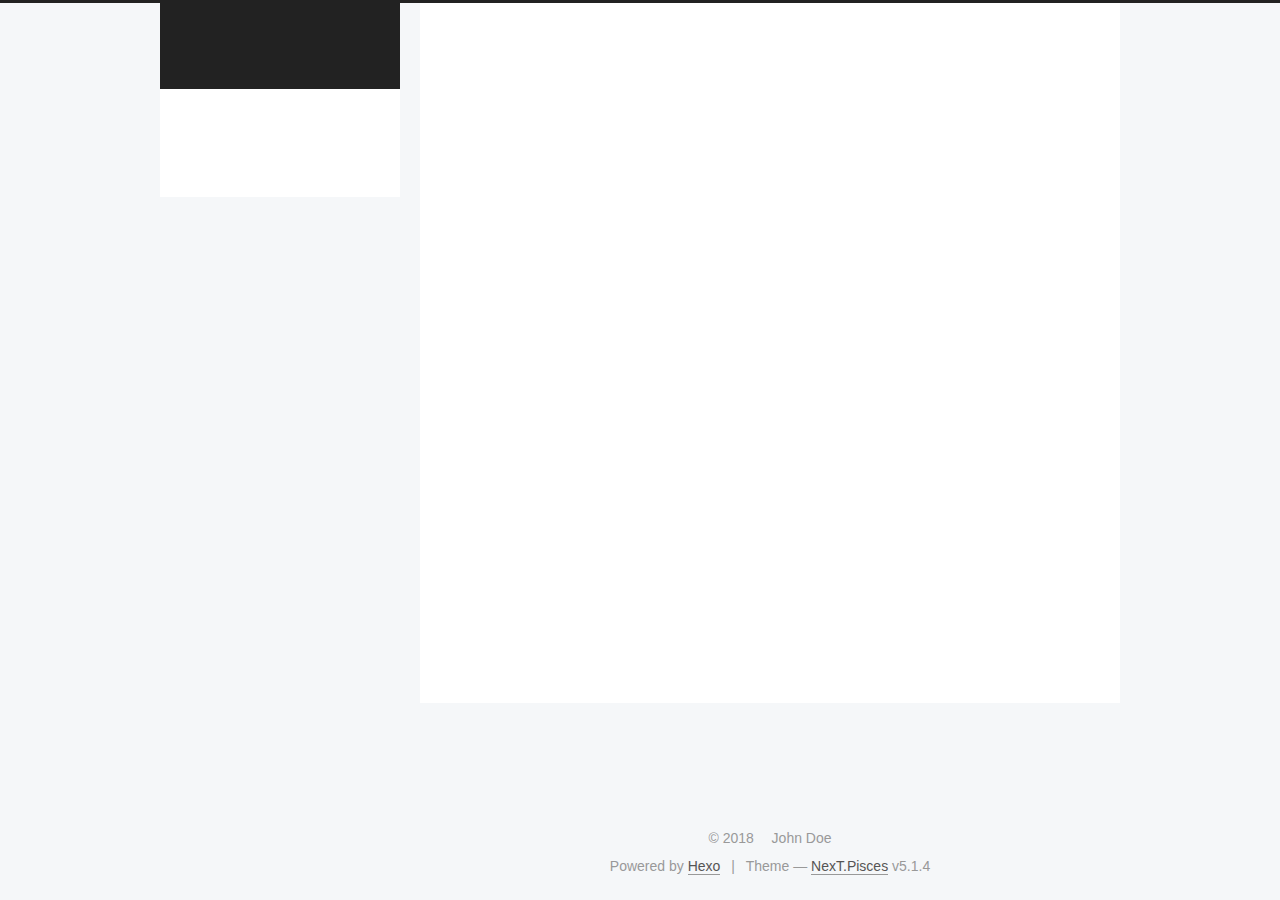
==== archives/index.html @ d27e5eaa "Site updated: 2018-10-19 03:42:56" ====
<!DOCTYPE html>



  


<html class="theme-next pisces use-motion" lang="">
<head>
  <meta charset="UTF-8"/>
<meta http-equiv="X-UA-Compatible" content="IE=edge" />
<meta name="viewport" content="width=device-width, initial-scale=1, maximum-scale=1"/>
<meta name="theme-color" content="#222">









<meta http-equiv="Cache-Control" content="no-transform" />
<meta http-equiv="Cache-Control" content="no-siteapp" />
















  
  
  <link href="/lib/fancybox/source/jquery.fancybox.css?v=2.1.5" rel="stylesheet" type="text/css" />







<link href="/lib/font-awesome/css/font-awesome.min.css?v=4.6.2" rel="stylesheet" type="text/css" />

<link href="/css/main.css?v=5.1.4" rel="stylesheet" type="text/css" />


  <link rel="apple-touch-icon" sizes="180x180" href="/images/apple-touch-icon-next.png?v=5.1.4">


  <link rel="icon" type="image/png" sizes="32x32" href="/images/favicon-32x32-next.png?v=5.1.4">


  <link rel="icon" type="image/png" sizes="16x16" href="/images/favicon-16x16-next.png?v=5.1.4">


  <link rel="mask-icon" href="/images/logo.svg?v=5.1.4" color="#222">





  <meta name="keywords" content="Hexo, NexT" />










<meta property="og:type" content="website">
<meta property="og:title" content="Hexo">
<meta property="og:url" content="http://yoursite.com/archives/index.html">
<meta property="og:site_name" content="Hexo">
<meta property="og:locale" content="default">
<meta name="twitter:card" content="summary">
<meta name="twitter:title" content="Hexo">



<script type="text/javascript" id="hexo.configurations">
  var NexT = window.NexT || {};
  var CONFIG = {
    root: '/',
    scheme: 'Pisces',
    version: '5.1.4',
    sidebar: {"position":"left","display":"post","offset":12,"b2t":false,"scrollpercent":false,"onmobile":false},
    fancybox: true,
    tabs: true,
    motion: {"enable":true,"async":false,"transition":{"post_block":"fadeIn","post_header":"slideDownIn","post_body":"slideDownIn","coll_header":"slideLeftIn","sidebar":"slideUpIn"}},
    duoshuo: {
      userId: '0',
      author: 'Author'
    },
    algolia: {
      applicationID: '',
      apiKey: '',
      indexName: '',
      hits: {"per_page":10},
      labels: {"input_placeholder":"Search for Posts","hits_empty":"We didn't find any results for the search: ${query}","hits_stats":"${hits} results found in ${time} ms"}
    }
  };
</script>



  <link rel="canonical" href="http://yoursite.com/archives/"/>





  <title>Archive | Hexo</title>
  








</head>

<body itemscope itemtype="http://schema.org/WebPage" lang="default">

  
  
    
  

  <div class="container sidebar-position-left page-archive">
    <div class="headband"></div>

    <header id="header" class="header" itemscope itemtype="http://schema.org/WPHeader">
      <div class="header-inner"><div class="site-brand-wrapper">
  <div class="site-meta ">
    

    <div class="custom-logo-site-title">
      <a href="/"  class="brand" rel="start">
        <span class="logo-line-before"><i></i></span>
        <span class="site-title">Hexo</span>
        <span class="logo-line-after"><i></i></span>
      </a>
    </div>
      
        <p class="site-subtitle"></p>
      
  </div>

  <div class="site-nav-toggle">
    <button>
      <span class="btn-bar"></span>
      <span class="btn-bar"></span>
      <span class="btn-bar"></span>
    </button>
  </div>
</div>

<nav class="site-nav">
  

  
    <ul id="menu" class="menu">
      
        
        <li class="menu-item menu-item-home">
          <a href="/" rel="section">
            
              <i class="menu-item-icon fa fa-fw fa-home"></i> <br />
            
            Home
          </a>
        </li>
      
        
        <li class="menu-item menu-item-archives">
          <a href="/archives/" rel="section">
            
              <i class="menu-item-icon fa fa-fw fa-archive"></i> <br />
            
            Archives
          </a>
        </li>
      

      
    </ul>
  

  
</nav>



 </div>
    </header>

    <main id="main" class="main">
      <div class="main-inner">
        <div class="content-wrap">
          <div id="content" class="content">
            

  
  
  
  <div class="post-block archive">
    <div id="posts" class="posts-collapse">
      <span class="archive-move-on"></span>

      <span class="archive-page-counter">
        
        
        
          
        
        Um..! 1 post. Keep on posting.
      </span>

      

        
        
        

        
          
          <div class="collection-title">
            <h1 class="archive-year" id="archive-year-2018">2018</h1>
          </div>
        
        

        

  <article class="post post-type-normal" itemscope itemtype="http://schema.org/Article">
    <header class="post-header">

      <h2 class="post-title">
        
            <a class="post-title-link" href="/2018/10/18/hello-world/" itemprop="url">
              
                <span itemprop="name">Hello World</span>
              
            </a>
        
      </h2>

      <div class="post-meta">
        <time class="post-time" itemprop="dateCreated"
              datetime="2018-10-18T02:31:25+00:00"
              content="2018-10-18" >
          10-18
        </time>
      </div>

    </header>
  </article>



      

    </div>
  </div>
  
  
  

  



          </div>
          


          

        </div>
        
          
  
  <div class="sidebar-toggle">
    <div class="sidebar-toggle-line-wrap">
      <span class="sidebar-toggle-line sidebar-toggle-line-first"></span>
      <span class="sidebar-toggle-line sidebar-toggle-line-middle"></span>
      <span class="sidebar-toggle-line sidebar-toggle-line-last"></span>
    </div>
  </div>

  <aside id="sidebar" class="sidebar">
    
    <div class="sidebar-inner">

      

      

      <section class="site-overview-wrap sidebar-panel sidebar-panel-active">
        <div class="site-overview">
          <div class="site-author motion-element" itemprop="author" itemscope itemtype="http://schema.org/Person">
            
              <p class="site-author-name" itemprop="name">John Doe</p>
              <p class="site-description motion-element" itemprop="description"></p>
          </div>

          <nav class="site-state motion-element">

            
              <div class="site-state-item site-state-posts">
              
                <a href="/archives/">
              
                  <span class="site-state-item-count">1</span>
                  <span class="site-state-item-name">posts</span>
                </a>
              </div>
            

            

            

          </nav>

          

          

          
          

          
          

          

        </div>
      </section>

      

      

    </div>
  </aside>


        
      </div>
    </main>

    <footer id="footer" class="footer">
      <div class="footer-inner">
        <div class="copyright">&copy; <span itemprop="copyrightYear">2018</span>
  <span class="with-love">
    <i class="fa fa-user"></i>
  </span>
  <span class="author" itemprop="copyrightHolder">John Doe</span>

  
</div>


  <div class="powered-by">Powered by <a class="theme-link" target="_blank" href="https://hexo.io">Hexo</a></div>



  <span class="post-meta-divider">|</span>



  <div class="theme-info">Theme &mdash; <a class="theme-link" target="_blank" href="https://github.com/iissnan/hexo-theme-next">NexT.Pisces</a> v5.1.4</div>




        







        
      </div>
    </footer>

    
      <div class="back-to-top">
        <i class="fa fa-arrow-up"></i>
        
      </div>
    

    

  </div>

  

<script type="text/javascript">
  if (Object.prototype.toString.call(window.Promise) !== '[object Function]') {
    window.Promise = null;
  }
</script>









  












  
  
    <script type="text/javascript" src="/lib/jquery/index.js?v=2.1.3"></script>
  

  
  
    <script type="text/javascript" src="/lib/fastclick/lib/fastclick.min.js?v=1.0.6"></script>
  

  
  
    <script type="text/javascript" src="/lib/jquery_lazyload/jquery.lazyload.js?v=1.9.7"></script>
  

  
  
    <script type="text/javascript" src="/lib/velocity/velocity.min.js?v=1.2.1"></script>
  

  
  
    <script type="text/javascript" src="/lib/velocity/velocity.ui.min.js?v=1.2.1"></script>
  

  
  
    <script type="text/javascript" src="/lib/fancybox/source/jquery.fancybox.pack.js?v=2.1.5"></script>
  


  


  <script type="text/javascript" src="/js/src/utils.js?v=5.1.4"></script>

  <script type="text/javascript" src="/js/src/motion.js?v=5.1.4"></script>



  
  


  <script type="text/javascript" src="/js/src/affix.js?v=5.1.4"></script>

  <script type="text/javascript" src="/js/src/schemes/pisces.js?v=5.1.4"></script>



  

  


  <script type="text/javascript" src="/js/src/bootstrap.js?v=5.1.4"></script>



  


  




	





  





  












  





  

  

  

  
  

  

  

  

</body>
</html>
---- css/main.css ----
/* normalize.css v3.0.2 | MIT License | git.io/normalize */
html {
  font-family: sans-serif; /* 1 */
  -ms-text-size-adjust: 100%; /* 2 */
  -webkit-text-size-adjust: 100%; /* 2 */
}
body {
  margin: 0;
}
article,
aside,
details,
figcaption,
figure,
footer,
header,
hgroup,
main,
menu,
nav,
section,
summary {
  display: block;
}
audio,
canvas,
progress,
video {
  display: inline-block; /* 1 */
  vertical-align: baseline; /* 2 */
}
audio:not([controls]) {
  display: none;
  height: 0;
}
[hidden],
template {
  display: none;
}
a {
  background-color: transparent;
}
a:active,
a:hover {
  outline: 0;
}
abbr[title] {
  border-bottom: 1px dotted;
}
b,
strong {
  font-weight: bold;
}
dfn {
  font-style: italic;
}
h1 {
  font-size: 2em;
  margin: 0.67em 0;
}
mark {
  background: #ff0;
  color: #000;
}
small {
  font-size: 80%;
}
sub,
sup {
  font-size: 75%;
  line-height: 0;
  position: relative;
  vertical-align: baseline;
}
sup {
  top: -0.5em;
}
sub {
  bottom: -0.25em;
}
img {
  border: 0;
}
svg:not(:root) {
  overflow: hidden;
}
figure {
  margin: 1em 40px;
}
hr {
  -moz-box-sizing: content-box;
  box-sizing: content-box;
  height: 0;
}
pre {
  overflow: auto;
}
code,
kbd,
pre,
samp {
  font-family: monospace, monospace;
  font-size: 1em;
}
button,
input,
optgroup,
select,
textarea {
  color: inherit; /* 1 */
  font: inherit; /* 2 */
  margin: 0; /* 3 */
}
button {
  overflow: visible;
}
button,
select {
  text-transform: none;
}
button,
html input[type="button"],
input[type="reset"],
input[type="submit"] {
  -webkit-appearance: button; /* 2 */
  cursor: pointer; /* 3 */
}
button[disabled],
html input[disabled] {
  cursor: default;
}
button::-moz-focus-inner,
input::-moz-focus-inner {
  border: 0;
  padding: 0;
}
input {
  line-height: normal;
}
input[type="checkbox"],
input[type="radio"] {
  box-sizing: border-box; /* 1 */
  padding: 0; /* 2 */
}
input[type="number"]::-webkit-inner-spin-button,
input[type="number"]::-webkit-outer-spin-button {
  height: auto;
}
input[type="search"] {
  -webkit-appearance: textfield; /* 1 */
  -moz-box-sizing: content-box;
  -webkit-box-sizing: content-box; /* 2 */
  box-sizing: content-box;
}
input[type="search"]::-webkit-search-cancel-button,
input[type="search"]::-webkit-search-decoration {
  -webkit-appearance: none;
}
fieldset {
  border: 1px solid #c0c0c0;
  margin: 0 2px;
  padding: 0.35em 0.625em 0.75em;
}
legend {
  border: 0; /* 1 */
  padding: 0; /* 2 */
}
textarea {
  overflow: auto;
}
optgroup {
  font-weight: bold;
}
table {
  border-collapse: collapse;
  border-spacing: 0;
}
td,
th {
  padding: 0;
}
::selection {
  background: #262a30;
  color: #fff;
}
body {
  position: relative;
  font-family: 'Lato', "PingFang SC", "Microsoft YaHei", sans-serif;
  font-size: 14px;
  line-height: 2;
  color: #555;
  background: #f5f7f9;
}
@media (max-width: 767px) {
  body {
    padding-right: 0 !important;
  }
}
@media (min-width: 768px) and (max-width: 991px) {
  body {
    padding-right: 0 !important;
  }
}
@media (min-width: 1600px) {
  body {
    font-size: 16px;
  }
}
h1,
h2,
h3,
h4,
h5,
h6 {
  margin: 0;
  padding: 0;
  font-weight: bold;
  line-height: 1.5;
  font-family: 'Lato', "PingFang SC", "Microsoft YaHei", sans-serif;
}
h2,
h3,
h4,
h5,
h6 {
  margin: 20px 0 15px;
}
h1 {
  font-size: 22px;
}
@media (max-width: 767px) {
  h1 {
    font-size: 18px;
  }
}
h2 {
  font-size: 20px;
}
@media (max-width: 767px) {
  h2 {
    font-size: 16px;
  }
}
h3 {
  font-size: 18px;
}
@media (max-width: 767px) {
  h3 {
    font-size: 14px;
  }
}
h4 {
  font-size: 16px;
}
@media (max-width: 767px) {
  h4 {
    font-size: 12px;
  }
}
h5 {
  font-size: 14px;
}
@media (max-width: 767px) {
  h5 {
    font-size: 10px;
  }
}
h6 {
  font-size: 12px;
}
@media (max-width: 767px) {
  h6 {
    font-size: 8px;
  }
}
p {
  margin: 0 0 20px 0;
}
a {
  color: #555;
  text-decoration: none;
  outline: none;
  border-bottom: 1px solid #999;
  word-wrap: break-word;
}
a:hover {
  color: #222;
  border-bottom-color: #222;
}
blockquote {
  margin: 0;
  padding: 0;
}
img {
  display: block;
  margin: auto;
  max-width: 100%;
  height: auto;
}
hr {
  margin: 40px 0;
  height: 3px;
  border: none;
  background-color: #ddd;
  background-image: repeating-linear-gradient(-45deg, #fff, #fff 4px, transparent 4px, transparent 8px);
}
blockquote {
  padding: 0 15px;
  color: #666;
  border-left: 4px solid #ddd;
}
blockquote cite::before {
  content: "-";
  padding: 0 5px;
}
dt {
  font-weight: 700;
}
dd {
  margin: 0;
  padding: 0;
}
kbd {
  border: 1px solid #ccc;
  border-radius: 0.2em;
  box-shadow: 0.1em 0.1em 0.2em rgba(0,0,0,0.1);
  background-color: #f9f9f9;
  font-family: inherit;
  background-image: -webkit-linear-gradient(top, #eee, #fff, #eee);
  padding: 0.1em 0.3em;
  white-space: nowrap;
}
.text-left {
  text-align: left;
}
.text-center {
  text-align: center;
}
.text-right {
  text-align: right;
}
.text-justify {
  text-align: justify;
}
.text-nowrap {
  white-space: nowrap;
}
.text-lowercase {
  text-transform: lowercase;
}
.text-uppercase {
  text-transform: uppercase;
}
.text-capitalize {
  text-transform: capitalize;
}
.center-block {
  display: block;
  margin-left: auto;
  margin-right: auto;
}
.clearfix:before,
.clearfix:after {
  content: " ";
  display: table;
}
.clearfix:after {
  clear: both;
}
.pullquote {
  width: 45%;
}
.pullquote.left {
  float: left;
  margin-left: 5px;
  margin-right: 10px;
}
.pullquote.right {
  float: right;
  margin-left: 10px;
  margin-right: 5px;
}
.affix.affix.affix {
  position: fixed;
}
.translation {
  margin-top: -20px;
  font-size: 14px;
  color: #999;
}
.scrollbar-measure {
  width: 100px;
  height: 100px;
  overflow: scroll;
  position: absolute;
  top: -9999px;
}
.use-motion .motion-element {
  opacity: 0;
}
table {
  margin: 20px 0;
  width: 100%;
  border-collapse: collapse;
  border-spacing: 0;
  border: 1px solid #ddd;
  font-size: 14px;
  table-layout: fixed;
  word-wrap: break-all;
}
table>tbody>tr:nth-of-type(odd) {
  background-color: #f9f9f9;
}
table>tbody>tr:hover {
  background-color: #f5f5f5;
}
caption,
th,
td {
  padding: 8px;
  text-align: left;
  vertical-align: middle;
  font-weight: normal;
}
th,
td {
  border-bottom: 3px solid #ddd;
  border-right: 1px solid #eee;
}
th {
  padding-bottom: 10px;
  font-weight: 700;
}
td {
  border-bottom-width: 1px;
}
html,
body {
  height: 100%;
}
.container {
  position: relative;
  min-height: 100%;
}
.header-inner {
  margin: 0 auto;
  padding: 100px 0 70px;
  width: 700px;
}
@media (min-width: 1600px) {
  .container .header-inner {
    width: 900px;
  }
}
.main {
  padding-bottom: 150px;
}
.main-inner {
  margin: 0 auto;
  width: 700px;
}
@media (min-width: 1600px) {
  .container .main-inner {
    width: 900px;
  }
}
.footer {
  position: absolute;
  left: 0;
  bottom: 0;
  width: 100%;
  min-height: 50px;
}
.footer-inner {
  box-sizing: border-box;
  margin: 20px auto;
  width: 700px;
}
@media (min-width: 1600px) {
  .container .footer-inner {
    width: 900px;
  }
}
pre,
.highlight {
  overflow: auto;
  margin: 20px 0;
  padding: 0;
  font-size: 13px;
  color: #4d4d4c;
  background: #f7f7f7;
  line-height: 1.6;
}
pre,
code {
  font-family: consolas, Menlo, "PingFang SC", "Microsoft YaHei", monospace;
}
code {
  padding: 2px 4px;
  word-wrap: break-word;
  color: #555;
  background: #eee;
  border-radius: 3px;
  font-size: 13px;
}
pre {
  padding: 10px;
}
pre code {
  padding: 0;
  color: #4d4d4c;
  background: none;
  text-shadow: none;
}
.highlight {
  border-radius: 1px;
}
.highlight pre {
  border: none;
  margin: 0;
  padding: 10px 0;
}
.highlight table {
  margin: 0;
  width: auto;
  border: none;
}
.highlight td {
  border: none;
  padding: 0;
}
.highlight figcaption {
  font-size: 1em;
  color: #4d4d4c;
  line-height: 1em;
  margin-bottom: 1em;
}
.highlight figcaption:before,
.highlight figcaption:after {
  content: " ";
  display: table;
}
.highlight figcaption:after {
  clear: both;
}
.highlight figcaption a {
  float: right;
  color: #4d4d4c;
}
.highlight figcaption a:hover {
  border-bottom-color: #4d4d4c;
}
.highlight .gutter pre {
  padding-left: 10px;
  padding-right: 10px;
  color: #869194;
  text-align: right;
  background-color: #eff2f3;
}
.highlight .code pre {
  width: 100%;
  padding-left: 10px;
  padding-right: 10px;
  background-color: #f7f7f7;
}
.highlight .line {
  height: 20px;
}
.gutter {
  -webkit-user-select: none;
  -moz-user-select: none;
  -ms-user-select: none;
  user-select: none;
}
.gist table {
  width: auto;
}
.gist table td {
  border: none;
}
pre .deletion {
  background: #fdd;
}
pre .addition {
  background: #dfd;
}
pre .meta {
  color: #8959a8;
}
pre .comment {
  color: #8e908c;
}
pre .variable,
pre .attribute,
pre .tag,
pre .regexp,
pre .ruby .constant,
pre .xml .tag .title,
pre .xml .pi,
pre .xml .doctype,
pre .html .doctype,
pre .css .id,
pre .css .class,
pre .css .pseudo {
  color: #c82829;
}
pre .number,
pre .preprocessor,
pre .built_in,
pre .literal,
pre .params,
pre .constant,
pre .command {
  color: #f5871f;
}
pre .ruby .class .title,
pre .css .rules .attribute,
pre .string,
pre .value,
pre .inheritance,
pre .header,
pre .ruby .symbol,
pre .xml .cdata,
pre .special,
pre .number,
pre .formula {
  color: #718c00;
}
pre .title,
pre .css .hexcolor {
  color: #3e999f;
}
pre .function,
pre .python .decorator,
pre .python .title,
pre .ruby .function .title,
pre .ruby .title .keyword,
pre .perl .sub,
pre .javascript .title,
pre .coffeescript .title {
  color: #4271ae;
}
pre .keyword,
pre .javascript .function {
  color: #8959a8;
}
.full-image.full-image.full-image.full-image {
  border: none;
  max-width: 100%;
  width: auto;
  margin: 20px auto 25px;
}
@media (min-width: 992px) {
  .full-image.full-image.full-image.full-image {
    max-width: none;
    width: 118%;
    margin: 0 -9%;
  }
}
.blockquote-center,
.page-home .post-type-quote blockquote,
.page-post-detail .post-type-quote blockquote {
  position: relative;
  margin: 40px 0;
  padding: 0;
  border-left: none;
  text-align: center;
}
.blockquote-center::before,
.page-home .post-type-quote blockquote::before,
.page-post-detail .post-type-quote blockquote::before,
.blockquote-center::after,
.page-home .post-type-quote blockquote::after,
.page-post-detail .post-type-quote blockquote::after {
  position: absolute;
  content: ' ';
  display: block;
  width: 100%;
  height: 24px;
  opacity: 0.2;
  background-repeat: no-repeat;
  background-position: 0 -6px;
  background-size: 22px 22px;
}
.blockquote-center::before,
.page-home .post-type-quote blockquote::before,
.page-post-detail .post-type-quote blockquote::before {
  top: -20px;
  background-image: url("../images/quote-l.svg");
  border-top: 1px solid #ccc;
}
.blockquote-center::after,
.page-home .post-type-quote blockquote::after,
.page-post-detail .post-type-quote blockquote::after {
  bottom: -20px;
  background-image: url("../images/quote-r.svg");
  border-bottom: 1px solid #ccc;
  background-position: 100% 8px;
}
.blockquote-center p,
.page-home .post-type-quote blockquote p,
.page-post-detail .post-type-quote blockquote p,
.blockquote-center div,
.page-home .post-type-quote blockquote div,
.page-post-detail .post-type-quote blockquote div {
  text-align: center;
}
.post .post-body .group-picture img {
  box-sizing: border-box;
  padding: 0 3px;
  border: none;
}
.post .group-picture-row {
  overflow: hidden;
  margin-top: 6px;
}
.post .group-picture-row:first-child {
  margin-top: 0;
}
.post .group-picture-column {
  float: left;
}
.page-post-detail .post-body .group-picture-column {
  float: none;
  margin-top: 10px;
  width: auto !important;
}
.page-post-detail .post-body .group-picture-column img {
  margin: 0 auto;
}
.page-archive .group-picture-container {
  overflow: hidden;
}
.page-archive .group-picture-row {
  float: left;
}
.page-archive .group-picture-row:first-child {
  margin-top: 6px;
}
.page-archive .group-picture-column {
  max-width: 150px;
  max-height: 150px;
}
.post-body .note {
  position: relative;
  padding: 15px;
  margin-bottom: 20px;
  border: 1px solid #eee;
  border-left-width: 5px;
  border-radius: 3px;
}
.post-body .note h2,
.post-body .note h3,
.post-body .note h4,
.post-body .note h5,
.post-body .note h6 {
  margin-top: 0;
  margin-bottom: 0;
  border-bottom: initial;
  padding-top: 0 !important;
}
.post-body .note p:first-child,
.post-body .note ul:first-child,
.post-body .note ol:first-child,
.post-body .note table:first-child,
.post-body .note pre:first-child,
.post-body .note blockquote:first-child {
  margin-top: 0;
}
.post-body .note p:last-child,
.post-body .note ul:last-child,
.post-body .note ol:last-child,
.post-body .note table:last-child,
.post-body .note pre:last-child,
.post-body .note blockquote:last-child {
  margin-bottom: 0;
}
.post-body .note.default {
  border-left-color: #777;
}
.post-body .note.default h2,
.post-body .note.default h3,
.post-body .note.default h4,
.post-body .note.default h5,
.post-body .note.default h6 {
  color: #777;
}
.post-body .note.primary {
  border-left-color: #6f42c1;
}
.post-body .note.primary h2,
.post-body .note.primary h3,
.post-body .note.primary h4,
.post-body .note.primary h5,
.post-body .note.primary h6 {
  color: #6f42c1;
}
.post-body .note.info {
  border-left-color: #428bca;
}
.post-body .note.info h2,
.post-body .note.info h3,
.post-body .note.info h4,
.post-body .note.info h5,
.post-body .note.info h6 {
  color: #428bca;
}
.post-body .note.success {
  border-left-color: #5cb85c;
}
.post-body .note.success h2,
.post-body .note.success h3,
.post-body .note.success h4,
.post-body .note.success h5,
.post-body .note.success h6 {
  color: #5cb85c;
}
.post-body .note.warning {
  border-left-color: #f0ad4e;
}
.post-body .note.warning h2,
.post-body .note.warning h3,
.post-body .note.warning h4,
.post-body .note.warning h5,
.post-body .note.warning h6 {
  color: #f0ad4e;
}
.post-body .note.danger {
  border-left-color: #d9534f;
}
.post-body .note.danger h2,
.post-body .note.danger h3,
.post-body .note.danger h4,
.post-body .note.danger h5,
.post-body .note.danger h6 {
  color: #d9534f;
}
.post-body .label {
  display: inline;
  padding: 0 2px;
  white-space: nowrap;
}
.post-body .label.default {
  background-color: #f0f0f0;
}
.post-body .label.primary {
  background-color: #efe6f7;
}
.post-body .label.info {
  background-color: #e5f2f8;
}
.post-body .label.success {
  background-color: #e7f4e9;
}
.post-body .label.warning {
  background-color: #fcf6e1;
}
.post-body .label.danger {
  background-color: #fae8eb;
}
.post-body .tabs {
  position: relative;
  display: block;
  margin-bottom: 20px;
  padding-top: 10px;
}
.post-body .tabs ul.nav-tabs {
  margin: 0;
  padding: 0;
  display: flex;
  margin-bottom: -1px;
}
@media (max-width: 413px) {
  .post-body .tabs ul.nav-tabs {
    display: block;
    margin-bottom: 5px;
  }
}
.post-body .tabs ul.nav-tabs li.tab {
  list-style-type: none !important;
  margin: 0 0.25em 0 0;
  border-top: 3px solid transparent;
  border-left: 1px solid transparent;
  border-right: 1px solid transparent;
}
@media (max-width: 413px) {
  .post-body .tabs ul.nav-tabs li.tab {
    margin: initial;
    border-top: 1px solid transparent;
    border-left: 3px solid transparent;
    border-right: 1px solid transparent;
    border-bottom: 1px solid transparent;
  }
}
.post-body .tabs ul.nav-tabs li.tab a {
  outline: 0;
  border-bottom: initial;
  display: block;
  line-height: 1.8em;
  padding: 0.25em 0.75em;
  transition-duration: 0.2s;
  transition-timing-function: ease-out;
  transition-delay: 0s;
}
.post-body .tabs ul.nav-tabs li.tab a i {
  width: 1.285714285714286em;
}
.post-body .tabs ul.nav-tabs li.tab.active {
  border-top: 3px solid #fc6423;
  border-left: 1px solid #ddd;
  border-right: 1px solid #ddd;
  background-color: #fff;
}
@media (max-width: 413px) {
  .post-body .tabs ul.nav-tabs li.tab.active {
    border-top: 1px solid #ddd;
    border-left: 3px solid #fc6423;
    border-right: 1px solid #ddd;
    border-bottom: 1px solid #ddd;
  }
}
.post-body .tabs ul.nav-tabs li.tab.active a {
  cursor: default;
  color: #555;
}
.post-body .tabs .tab-content {
  background-color: #fff;
}
.post-body .tabs .tab-content .tab-pane {
  border: 1px solid #ddd;
  padding: 20px 20px 0 20px;
}
.post-body .tabs .tab-content .tab-pane:not(.active) {
  display: none !important;
}
.post-body .tabs .tab-content .tab-pane.active {
  display: block !important;
}
.btn {
  display: inline-block;
  padding: 0 20px;
  font-size: 14px;
  color: #555;
  background: #fff;
  border: 2px solid #555;
  text-decoration: none;
  border-radius: 2px;
  transition-property: background-color;
  transition-duration: 0.2s;
  transition-timing-function: ease-in-out;
  transition-delay: 0s;
  line-height: 2;
}
.btn:hover {
  border-color: #222;
  color: #fff;
  background: #222;
}
.btn +.btn {
  margin: 0 0 8px 8px;
}
.btn .fa-fw {
  width: 1.285714285714286em;
  text-align: left;
}
.btn-bar {
  display: block;
  width: 22px;
  height: 2px;
  background: #555;
  border-radius: 1px;
}
.btn-bar+.btn-bar {
  margin-top: 4px;
}
.pagination {
  margin: 120px 0 40px;
  text-align: center;
  border-top: 1px solid #eee;
}
.page-number-basic,
.pagination .prev,
.pagination .next,
.pagination .page-number,
.pagination .space {
  display: inline-block;
  position: relative;
  top: -1px;
  margin: 0 10px;
  padding: 0 11px;
}
@media (max-width: 767px) {
  .page-number-basic,
  .pagination .prev,
  .pagination .next,
  .pagination .page-number,
  .pagination .space {
    margin: 0 5px;
  }
}
.pagination .prev,
.pagination .next,
.pagination .page-number {
  border-bottom: 0;
  border-top: 1px solid #eee;
  transition-property: border-color;
  transition-duration: 0.2s;
  transition-timing-function: ease-in-out;
  transition-delay: 0s;
}
.pagination .prev:hover,
.pagination .next:hover,
.pagination .page-number:hover {
  border-top-color: #222;
}
.pagination .space {
  padding: 0;
  margin: 0;
}
.pagination .prev {
  margin-left: 0;
}
.pagination .next {
  margin-right: 0;
}
.pagination .page-number.current {
  color: #fff;
  background: #ccc;
  border-top-color: #ccc;
}
@media (max-width: 767px) {
  .pagination {
    border-top: none;
  }
  .pagination .prev,
  .pagination .next,
  .pagination .page-number {
    margin-bottom: 10px;
    border-top: 0;
    border-bottom: 1px solid #eee;
    padding: 0 10px;
  }
  .pagination .prev:hover,
  .pagination .next:hover,
  .pagination .page-number:hover {
    border-bottom-color: #222;
  }
}
.comments {
  margin: 60px 20px 0;
}
.tag-cloud {
  text-align: center;
}
.tag-cloud a {
  display: inline-block;
  margin: 10px;
}
.back-to-top {
  box-sizing: border-box;
  position: fixed;
  bottom: -100px;
  right: 30px;
  z-index: 1050;
  padding: 0 6px;
  width: 24px;
  background: #222;
  font-size: 12px;
  opacity: 0.6;
  color: #fff;
  cursor: pointer;
  text-align: center;
  -webkit-transform: translateZ(0);
  transition-property: bottom;
  transition-duration: 0.2s;
  transition-timing-function: ease-in-out;
  transition-delay: 0s;
}
@media (min-width: 768px) and (max-width: 991px) {
  .back-to-top {
    display: none !important;
  }
}
@media (max-width: 767px) {
  .back-to-top {
    display: none !important;
  }
}
.back-to-top.back-to-top-on {
  bottom: 30px;
}
.header {
  background: transparent;
}
.header-inner {
  position: relative;
}
.headband {
  height: 3px;
  background: #222;
}
.site-meta {
  margin: 0;
  text-align: center;
}
@media (max-width: 767px) {
  .site-meta {
    text-align: center;
  }
}
.brand {
  position: relative;
  display: inline-block;
  padding: 0 40px;
  color: #fff;
  background: #222;
  border-bottom: none;
}
.brand:hover {
  color: #fff;
}
.logo {
  display: inline-block;
  margin-right: 5px;
  line-height: 36px;
  vertical-align: top;
}
.site-title {
  display: inline-block;
  vertical-align: top;
  line-height: 36px;
  font-size: 20px;
  font-weight: normal;
  font-family: 'Lato', "PingFang SC", "Microsoft YaHei", sans-serif;
}
.site-subtitle {
  margin-top: 10px;
  font-size: 13px;
  color: #ddd;
}
.use-motion .brand {
  opacity: 0;
}
.use-motion .logo,
.use-motion .site-title,
.use-motion .site-subtitle {
  opacity: 0;
  position: relative;
  top: -10px;
}
.site-nav-toggle {
  display: none;
  position: absolute;
  top: 10px;
  left: 10px;
}
@media (max-width: 767px) {
  .site-nav-toggle {
    display: block;
  }
}
.site-nav-toggle button {
  margin-top: 2px;
  padding: 9px 10px;
  background: transparent;
  border: none;
}
@media (max-width: 767px) {
  .site-nav {
    display: none;
    margin: 0 -10px;
    padding: 0 10px;
    clear: both;
    border-top: 1px solid #ddd;
  }
}
@media (min-width: 768px) and (max-width: 991px) {
  .site-nav {
    display: block !important;
  }
}
@media (min-width: 992px) {
  .site-nav {
    display: block !important;
  }
}
.menu {
  margin-top: 20px;
  padding-left: 0;
  text-align: center;
}
.menu .menu-item {
  display: inline-block;
  margin: 0 10px;
  list-style: none;
}
@media screen and (max-width: 767px) {
  .menu .menu-item {
    margin-top: 10px;
  }
}
.menu .menu-item a {
  display: block;
  font-size: 13px;
  line-height: inherit;
  border-bottom: 1px solid transparent;
  transition-property: border-color;
  transition-duration: 0.2s;
  transition-timing-function: ease-in-out;
  transition-delay: 0s;
}
.menu .menu-item a:hover,
.menu-item-active a {
  border-bottom-color: #222;
}
.menu .menu-item .fa {
  margin-right: 5px;
}
.use-motion .menu-item {
  opacity: 0;
}
.post-body {
  font-family: 'Lato', "PingFang SC", "Microsoft YaHei", sans-serif;
}
@media (max-width: 767px) {
  .post-body {
    word-break: break-word;
  }
}
.post-body .fancybox img {
  display: block !important;
  margin: 0 auto;
  cursor: pointer;
  cursor: zoom-in;
  cursor: -webkit-zoom-in;
}
.post-body .image-caption,
.post-body .figure .caption {
  margin: -20px auto 15px;
  text-align: center;
  font-size: 14px;
  color: #999;
  font-weight: bold;
  line-height: 1;
}
.post-sticky-flag {
  display: inline-block;
  font-size: 16px;
  -ms-transform: rotate(30deg);
  -webkit-transform: rotate(30deg);
  -moz-transform: rotate(30deg);
  -ms-transform: rotate(30deg);
  -o-transform: rotate(30deg);
  transform: rotate(30deg);
}
.use-motion .post-block,
.use-motion .pagination,
.use-motion .comments {
  opacity: 0;
}
.use-motion .post-header {
  opacity: 0;
}
.use-motion .post-body {
  opacity: 0;
}
.use-motion .collection-title {
  opacity: 0;
}
.posts-expand {
  padding-top: 40px;
}
@media (max-width: 767px) {
  .posts-expand {
    margin: 0 20px;
  }
  .post-body pre .gutter pre {
    padding-right: 10px;
  }
  .post-body .highlight {
    margin-left: 0px;
    margin-right: 0px;
    padding: 0;
  }
  .post-body .highlight .gutter pre {
    padding-right: 10px;
  }
}
@media (min-width: 992px) {
  .posts-expand .post-body {
    text-align: justify;
  }
}
.posts-expand .post-body h2,
.posts-expand .post-body h3,
.posts-expand .post-body h4,
.posts-expand .post-body h5,
.posts-expand .post-body h6 {
  padding-top: 10px;
}
.posts-expand .post-body h2 .header-anchor,
.posts-expand .post-body h3 .header-anchor,
.posts-expand .post-body h4 .header-anchor,
.posts-expand .post-body h5 .header-anchor,
.posts-expand .post-body h6 .header-anchor {
  float: right;
  margin-left: 10px;
  color: #ccc;
  border-bottom-style: none;
  visibility: hidden;
}
.posts-expand .post-body h2 .header-anchor:hover,
.posts-expand .post-body h3 .header-anchor:hover,
.posts-expand .post-body h4 .header-anchor:hover,
.posts-expand .post-body h5 .header-anchor:hover,
.posts-expand .post-body h6 .header-anchor:hover {
  color: inherit;
}
.posts-expand .post-body h2:hover .header-anchor,
.posts-expand .post-body h3:hover .header-anchor,
.posts-expand .post-body h4:hover .header-anchor,
.posts-expand .post-body h5:hover .header-anchor,
.posts-expand .post-body h6:hover .header-anchor {
  visibility: visible;
}
.posts-expand .post-body ul li {
  list-style: circle;
}
.posts-expand .post-body img {
  box-sizing: border-box;
  margin: auto;
  padding: 3px;
  border: 1px solid #ddd;
}
.posts-expand .post-body .fancybox img {
  margin: 0 auto 25px;
}
@media (max-width: 767px) {
  .posts-collapse {
    margin: 0 20px;
  }
  .posts-collapse .post-title,
  .posts-collapse .post-meta {
    display: block;
    width: auto;
    text-align: left;
  }
}
.posts-collapse {
  position: relative;
  z-index: 1010;
  margin-left: 55px;
}
.posts-collapse::after {
  content: " ";
  position: absolute;
  top: 20px;
  left: 0;
  margin-left: -2px;
  width: 4px;
  height: 100%;
  background: #f5f5f5;
  z-index: -1;
}
@media (max-width: 767px) {
  .posts-collapse {
    margin: 0 20px;
  }
}
.posts-collapse .collection-title {
  position: relative;
  margin: 60px 0;
}
.posts-collapse .collection-title h1,
.posts-collapse .collection-title h2 {
  margin-left: 20px;
}
.posts-collapse .collection-title small {
  color: #bbb;
  margin-left: 5px;
}
.posts-collapse .collection-title::before {
  content: " ";
  position: absolute;
  left: 0;
  top: 50%;
  margin-left: -4px;
  margin-top: -4px;
  width: 8px;
  height: 8px;
  background: #bbb;
  border-radius: 50%;
}
.posts-collapse .post {
  margin: 30px 0;
}
.posts-collapse .post-header {
  position: relative;
  transition-duration: 0.2s;
  transition-timing-function: ease-in-out;
  transition-delay: 0s;
  transition-property: border;
  border-bottom: 1px dashed #ccc;
}
.posts-collapse .post-header::before {
  content: " ";
  position: absolute;
  left: 0;
  top: 12px;
  width: 6px;
  height: 6px;
  margin-left: -4px;
  background: #bbb;
  border-radius: 50%;
  border: 1px solid #fff;
  transition-duration: 0.2s;
  transition-timing-function: ease-in-out;
  transition-delay: 0s;
  transition-property: background;
}
.posts-collapse .post-header:hover {
  border-bottom-color: #666;
}
.posts-collapse .post-header:hover::before {
  background: #222;
}
.posts-collapse .post-meta {
  position: absolute;
  font-size: 12px;
  left: 20px;
  top: 5px;
}
.posts-collapse .post-comments-count {
  display: none;
}
.posts-collapse .post-title {
  margin-left: 60px;
  font-size: 16px;
  font-weight: normal;
  line-height: inherit;
}
.posts-collapse .post-title::after {
  margin-left: 3px;
  opacity: 0.6;
}
.posts-collapse .post-title a {
  color: #666;
  border-bottom: none;
}
.page-home .post-type-quote .post-header,
.page-post-detail .post-type-quote .post-header,
.page-home .post-type-quote .post-tags,
.page-post-detail .post-type-quote .post-tags {
  display: none;
}
.posts-expand .post-title {
  text-align: center;
  word-break: break-word;
  font-weight: 400;
}
.posts-expand .post-title-link {
  display: inline-block;
  position: relative;
  color: #555;
  border-bottom: none;
  line-height: 1.2;
  vertical-align: top;
}
.posts-expand .post-title-link::before {
  content: "";
  position: absolute;
  width: 100%;
  height: 2px;
  bottom: 0;
  left: 0;
  background-color: #000;
  visibility: hidden;
  -webkit-transform: scaleX(0);
  -moz-transform: scaleX(0);
  -ms-transform: scaleX(0);
  -o-transform: scaleX(0);
  transform: scaleX(0);
  transition-duration: 0.2s;
  transition-timing-function: ease-in-out;
  transition-delay: 0s;
}
.posts-expand .post-title-link:hover::before {
  visibility: visible;
  -webkit-transform: scaleX(1);
  -moz-transform: scaleX(1);
  -ms-transform: scaleX(1);
  -o-transform: scaleX(1);
  transform: scaleX(1);
}
.posts-expand .post-title-link .fa {
  font-size: 16px;
}
.posts-expand .post-meta {
  margin: 3px 0 60px 0;
  color: #999;
  font-family: 'Lato', "PingFang SC", "Microsoft YaHei", sans-serif;
  font-size: 12px;
  text-align: center;
}
.posts-expand .post-meta .post-category-list {
  display: inline-block;
  margin: 0;
  padding: 3px;
}
.posts-expand .post-meta .post-category-list-link {
  color: #999;
}
.posts-expand .post-meta .post-description {
  font-size: 14px;
  margin-top: 2px;
}
.post-meta-divider {
  margin: 0 0.5em;
}
.post-meta-item-icon {
  margin-right: 3px;
}
@media (min-width: 768px) and (max-width: 991px) {
  .post-meta-item-icon {
    display: inline-block;
  }
}
@media (max-width: 767px) {
  .post-meta-item-icon {
    display: inline-block;
  }
}
@media (min-width: 768px) and (max-width: 991px) {
  .post-meta-item-text {
    display: none;
  }
}
@media (max-width: 767px) {
  .post-meta-item-text {
    display: none;
  }
}
@media (max-width: 767px) {
  .posts-expand .post-comments-count {
    display: none;
  }
}
.post-button {
  margin-top: 40px;
}
.posts-expand .post-tags {
  margin-top: 40px;
  text-align: center;
}
.posts-expand .post-tags a {
  display: inline-block;
  margin-right: 10px;
  font-size: 13px;
}
.post-nav {
  display: table;
  margin-top: 15px;
  width: 100%;
  border-top: 1px solid #eee;
}
.post-nav-divider {
  display: table-cell;
  width: 10%;
}
.post-nav-item {
  display: table-cell;
  padding: 10px 0 0 0;
  width: 45%;
  vertical-align: top;
}
.post-nav-item a {
  position: relative;
  display: block;
  line-height: 25px;
  font-size: 14px;
  color: #555;
  border-bottom: none;
}
.post-nav-item a:hover {
  color: #222;
  border-bottom: none;
}
.post-nav-item a:active {
  top: 2px;
}
.post-nav-item .fa {
  position: absolute;
  top: 8px;
  left: 0;
  font-size: 12px;
}
.post-nav-next a {
  padding-left: 15px;
}
.post-nav-prev {
  text-align: right;
}
.post-nav-prev a {
  padding-right: 15px;
}
.post-nav-prev .fa {
  right: 0;
  left: auto;
}
.posts-expand .post-eof {
  display: block;
  margin: 80px auto 60px;
  width: 8%;
  height: 1px;
  background: #ccc;
  text-align: center;
}
.post:last-child .post-eof.post-eof.post-eof {
  display: none;
}
.post-gallery {
  display: table;
  table-layout: fixed;
  width: 100%;
  border-collapse: separate;
}
.post-gallery-row {
  display: table-row;
}
.post-gallery .post-gallery-img {
  display: table-cell;
  text-align: center;
  vertical-align: middle;
  border: none;
}
.post-gallery .post-gallery-img img {
  max-width: 100%;
  max-height: 100%;
  border: none;
}
.fancybox-close,
.fancybox-close:hover {
  border: none;
}
.rtl.post-body p,
.rtl.post-body a,
.rtl.post-body h1,
.rtl.post-body h2,
.rtl.post-body h3,
.rtl.post-body h4,
.rtl.post-body h5,
.rtl.post-body h6,
.rtl.post-body li,
.rtl.post-body ul,
.rtl.post-body ol {
  direction: rtl;
  font-family: UKIJ Ekran;
}
.rtl.post-title {
  font-family: UKIJ Ekran;
}
.sidebar {
  position: fixed;
  right: 0;
  top: 0;
  bottom: 0;
  width: 0;
  z-index: 1040;
  box-shadow: inset 0 2px 6px #000;
  background: #222;
  -webkit-transform: translateZ(0);
}
.sidebar a {
  color: #999;
  border-bottom-color: #555;
}
.sidebar a:hover {
  color: #eee;
}
@media (min-width: 768px) and (max-width: 991px) {
  .sidebar {
    display: none !important;
  }
}
@media (max-width: 767px) {
  .sidebar {
    display: none !important;
  }
}
.sidebar-inner {
  position: relative;
  padding: 20px 10px;
  color: #999;
  text-align: center;
}
.site-overview-wrap {
  overflow: hidden;
}
.site-overview {
  overflow-y: auto;
  overflow-x: hidden;
}
.sidebar-toggle {
  position: fixed;
  right: 30px;
  bottom: 45px;
  width: 14px;
  height: 14px;
  padding: 5px;
  background: #222;
  line-height: 0;
  z-index: 1050;
  cursor: pointer;
  -webkit-transform: translateZ(0);
}
@media (min-width: 768px) and (max-width: 991px) {
  .sidebar-toggle {
    display: none !important;
  }
}
@media (max-width: 767px) {
  .sidebar-toggle {
    display: none !important;
  }
}
.sidebar-toggle-line {
  position: relative;
  display: inline-block;
  vertical-align: top;
  height: 2px;
  width: 100%;
  background: #fff;
  margin-top: 3px;
}
.sidebar-toggle-line:first-child {
  margin-top: 0;
}
.site-author-image {
  display: block;
  margin: 0 auto;
  padding: 2px;
  max-width: 120px;
  height: auto;
  border: 1px solid #eee;
}
.site-author-name {
  margin: 0;
  text-align: center;
  color: #222;
  font-weight: 600;
}
.site-description {
  margin-top: 0;
  text-align: center;
  font-size: 13px;
  color: #999;
}
.site-state {
  overflow: hidden;
  line-height: 1.4;
  white-space: nowrap;
  text-align: center;
}
.site-state-item {
  display: inline-block;
  padding: 0 15px;
  border-left: 1px solid #eee;
}
.site-state-item:first-child {
  border-left: none;
}
.site-state-item a {
  border-bottom: none;
}
.site-state-item-count {
  display: block;
  text-align: center;
  color: inherit;
  font-weight: 600;
  font-size: 16px;
}
.site-state-item-name {
  font-size: 13px;
  color: #999;
}
.feed-link {
  margin-top: 20px;
}
.feed-link a {
  display: inline-block;
  padding: 0 15px;
  color: #fc6423;
  border: 1px solid #fc6423;
  border-radius: 4px;
}
.feed-link a i {
  color: #fc6423;
  font-size: 14px;
}
.feed-link a:hover {
  color: #fff;
  background: #fc6423;
}
.feed-link a:hover i {
  color: #fff;
}
.links-of-author {
  margin-top: 20px;
}
.links-of-author a {
  display: inline-block;
  vertical-align: middle;
  margin-right: 10px;
  margin-bottom: 10px;
  border-bottom-color: #555;
  font-size: 13px;
}
.links-of-author a:before {
  display: inline-block;
  vertical-align: middle;
  margin-right: 3px;
  content: " ";
  width: 4px;
  height: 4px;
  border-radius: 50%;
  background: #0021b4;
}
.links-of-blogroll {
  font-size: 13px;
}
.links-of-blogroll-title {
  margin-top: 20px;
  font-size: 14px;
  font-weight: 600;
}
.links-of-blogroll-list {
  margin: 0;
  padding: 0;
  list-style: none;
}
.links-of-blogroll-item {
  padding: 2px 10px;
}
.links-of-blogroll-item a {
  max-width: 280px;
  box-sizing: border-box;
  display: inline-block;
  overflow: hidden;
  white-space: nowrap;
  text-overflow: ellipsis;
}
.sidebar-nav {
  margin: 0 0 20px;
  padding-left: 0;
}
.sidebar-nav li {
  display: inline-block;
  cursor: pointer;
  border-bottom: 1px solid transparent;
  font-size: 14px;
  color: #555;
}
.sidebar-nav li:hover {
  color: #fc6423;
}
.page-post-detail .sidebar-nav-toc {
  padding: 0 5px;
}
.page-post-detail .sidebar-nav-overview {
  margin-left: 10px;
}
.sidebar-nav .sidebar-nav-active {
  color: #fc6423;
  border-bottom-color: #fc6423;
}
.sidebar-nav .sidebar-nav-active:hover {
  color: #fc6423;
}
.sidebar-panel {
  display: none;
}
.sidebar-panel-active {
  display: block;
}
.post-toc-empty {
  font-size: 14px;
  color: #666;
}
.post-toc-wrap {
  overflow: hidden;
}
.post-toc {
  overflow: auto;
}
.post-toc ol {
  margin: 0;
  padding: 0 2px 5px 10px;
  text-align: left;
  list-style: none;
  font-size: 14px;
}
.post-toc ol > ol {
  padding-left: 0;
}
.post-toc ol a {
  transition-duration: 0.2s;
  transition-timing-function: ease-in-out;
  transition-delay: 0s;
  transition-property: all;
  color: #666;
  border-bottom-color: #ccc;
}
.post-toc ol a:hover {
  color: #000;
  border-bottom-color: #000;
}
.post-toc .nav-item {
  overflow: hidden;
  text-overflow: ellipsis;
  text-align: justify;
  white-space: nowrap;
  line-height: 1.8;
}
.post-toc .nav .nav-child {
  display: none;
}
.post-toc .nav .active > .nav-child {
  display: block;
}
.post-toc .nav .active-current > .nav-child {
  display: block;
}
.post-toc .nav .active-current > .nav-child > .nav-item {
  display: block;
}
.post-toc .nav .active > a {
  color: #fc6423;
  border-bottom-color: #fc6423;
}
.post-toc .nav .active-current > a {
  color: #fc6423;
}
.post-toc .nav .active-current > a:hover {
  color: #fc6423;
}
.footer {
  font-size: 14px;
  color: #999;
}
.footer img {
  border: none;
}
.footer-inner {
  text-align: center;
}
.with-love {
  display: inline-block;
  margin: 0 5px;
}
.powered-by,
.theme-info {
  display: inline-block;
}
.cc-license {
  margin-top: 10px;
  text-align: center;
}
.cc-license .cc-opacity {
  opacity: 0.7;
  border-bottom: none;
}
.cc-license .cc-opacity:hover {
  opacity: 0.9;
}
.cc-license img {
  display: inline-block;
}
.theme-next #ds-thread #ds-reset {
  color: #555;
}
.theme-next #ds-thread #ds-reset .ds-replybox {
  margin-bottom: 30px;
}
.theme-next #ds-thread #ds-reset .ds-replybox .ds-avatar,
.theme-next #ds-reset .ds-avatar img {
  box-shadow: none;
}
.theme-next #ds-thread #ds-reset .ds-textarea-wrapper {
  border-color: #c7d4e1;
  background: none;
  border-top-right-radius: 3px;
  border-top-left-radius: 3px;
}
.theme-next #ds-thread #ds-reset .ds-textarea-wrapper textarea {
  height: 60px;
}
.theme-next #ds-reset .ds-rounded-top {
  border-radius: 0;
}
.theme-next #ds-thread #ds-reset .ds-post-toolbar {
  box-sizing: border-box;
  border: 1px solid #c7d4e1;
  background: #f6f8fa;
}
.theme-next #ds-thread #ds-reset .ds-post-options {
  height: 40px;
  border: none;
  background: none;
}
.theme-next #ds-thread #ds-reset .ds-toolbar-buttons {
  top: 11px;
}
.theme-next #ds-thread #ds-reset .ds-sync {
  top: 5px;
}
.theme-next #ds-thread #ds-reset .ds-post-button {
  top: 4px;
  right: 5px;
  width: 90px;
  height: 30px;
  border: 1px solid #c5ced7;
  border-radius: 3px;
  background-image: linear-gradient(#fbfbfc, #f5f7f9);
  color: #60676d;
}
.theme-next #ds-thread #ds-reset .ds-post-button:hover {
  background-position: 0 -30px;
  color: #60676d;
}
.theme-next #ds-thread #ds-reset .ds-comments-info {
  padding: 10px 0;
}
.theme-next #ds-thread #ds-reset .ds-sort {
  display: none;
}
.theme-next #ds-thread #ds-reset li.ds-tab a.ds-current {
  border: none;
  background: #f6f8fa;
  color: #60676d;
}
.theme-next #ds-thread #ds-reset li.ds-tab a.ds-current:hover {
  background-color: #e9f0f7;
  color: #60676d;
}
.theme-next #ds-thread #ds-reset li.ds-tab a {
  border-radius: 2px;
  padding: 5px;
}
.theme-next #ds-thread #ds-reset .ds-login-buttons p {
  color: #999;
  line-height: 36px;
}
.theme-next #ds-thread #ds-reset .ds-login-buttons .ds-service-list li {
  height: 28px;
}
.theme-next #ds-thread #ds-reset .ds-service-list a {
  background: none;
  padding: 5px;
  border: 1px solid;
  border-radius: 3px;
  text-align: center;
}
.theme-next #ds-thread #ds-reset .ds-service-list a:hover {
  color: #fff;
  background: #666;
}
.theme-next #ds-thread #ds-reset .ds-service-list .ds-weibo {
  color: #fc9b00;
  border-color: #fc9b00;
}
.theme-next #ds-thread #ds-reset .ds-service-list .ds-weibo:hover {
  background: #fc9b00;
}
.theme-next #ds-thread #ds-reset .ds-service-list .ds-qq {
  color: #60a3ec;
  border-color: #60a3ec;
}
.theme-next #ds-thread #ds-reset .ds-service-list .ds-qq:hover {
  background: #60a3ec;
}
.theme-next #ds-thread #ds-reset .ds-service-list .ds-renren {
  color: #2e7ac4;
  border-color: #2e7ac4;
}
.theme-next #ds-thread #ds-reset .ds-service-list .ds-renren:hover {
  background: #2e7ac4;
}
.theme-next #ds-thread #ds-reset .ds-service-list .ds-douban {
  color: #37994c;
  border-color: #37994c;
}
.theme-next #ds-thread #ds-reset .ds-service-list .ds-douban:hover {
  background: #37994c;
}
.theme-next #ds-thread #ds-reset .ds-service-list .ds-kaixin {
  color: #fef20d;
  border-color: #fef20d;
}
.theme-next #ds-thread #ds-reset .ds-service-list .ds-kaixin:hover {
  background: #fef20d;
}
.theme-next #ds-thread #ds-reset .ds-service-list .ds-netease {
  color: #f00;
  border-color: #f00;
}
.theme-next #ds-thread #ds-reset .ds-service-list .ds-netease:hover {
  background: #f00;
}
.theme-next #ds-thread #ds-reset .ds-service-list .ds-sohu {
  color: #ffcb05;
  border-color: #ffcb05;
}
.theme-next #ds-thread #ds-reset .ds-service-list .ds-sohu:hover {
  background: #ffcb05;
}
.theme-next #ds-thread #ds-reset .ds-service-list .ds-baidu {
  color: #2831e0;
  border-color: #2831e0;
}
.theme-next #ds-thread #ds-reset .ds-service-list .ds-baidu:hover {
  background: #2831e0;
}
.theme-next #ds-thread #ds-reset .ds-service-list .ds-google {
  color: #166bec;
  border-color: #166bec;
}
.theme-next #ds-thread #ds-reset .ds-service-list .ds-google:hover {
  background: #166bec;
}
.theme-next #ds-thread #ds-reset .ds-service-list .ds-weixin {
  color: #00ce0d;
  border-color: #00ce0d;
}
.theme-next #ds-thread #ds-reset .ds-service-list .ds-weixin:hover {
  background: #00ce0d;
}
.theme-next #ds-thread #ds-reset .ds-service-list .ds-more-services {
  border: none;
}
.theme-next #ds-thread #ds-reset .ds-service-list .ds-more-services:hover {
  background: none;
}
.theme-next #ds-reset .duoshuo-ua-admin {
  display: inline-block;
  color: #f00;
}
.theme-next #ds-reset .duoshuo-ua-platform,
.theme-next #ds-reset .duoshuo-ua-browser {
  color: #ccc;
}
.theme-next #ds-reset .duoshuo-ua-platform .fa,
.theme-next #ds-reset .duoshuo-ua-browser .fa {
  display: inline-block;
  margin-right: 3px;
}
.theme-next #ds-reset .duoshuo-ua-separator {
  display: inline-block;
  margin-left: 5px;
}
.theme-next .this_ua {
  background-color: #ccc !important;
  border-radius: 4px;
  padding: 0 5px !important;
  margin: 1px 1px !important;
  border: 1px solid #bbb !important;
  color: #fff;
  display: inline-block !important;
}
.theme-next .this_ua.admin {
  background-color: #d9534f !important;
  border-color: #d9534f !important;
}
.theme-next .this_ua.platform.iOS,
.theme-next .this_ua.platform.Mac,
.theme-next .this_ua.platform.Windows {
  background-color: #39b3d7 !important;
  border-color: #46b8da !important;
}
.theme-next .this_ua.platform.Linux {
  background-color: #3a3a3a !important;
  border-color: #1f1f1f !important;
}
.theme-next .this_ua.platform.Android {
  background-color: #00c47d !important;
  border-color: #01b171 !important;
}
.theme-next .this_ua.browser.Mobile,
.theme-next .this_ua.browser.Chrome {
  background-color: #5cb85c !important;
  border-color: #4cae4c !important;
}
.theme-next .this_ua.browser.Firefox {
  background-color: #f0ad4e !important;
  border-color: #eea236 !important;
}
.theme-next .this_ua.browser.Maxthon,
.theme-next .this_ua.browser.IE {
  background-color: #428bca !important;
  border-color: #357ebd !important;
}
.theme-next .this_ua.browser.baidu,
.theme-next .this_ua.browser.UCBrowser,
.theme-next .this_ua.browser.Opera {
  background-color: #d9534f !important;
  border-color: #d43f3a !important;
}
.theme-next .this_ua.browser.Android,
.theme-next .this_ua.browser.QQBrowser {
  background-color: #78ace9 !important;
  border-color: #4cae4c !important;
}
.post-spread {
  margin-top: 20px;
  text-align: center;
}
.jiathis_style {
  display: inline-block;
}
.jiathis_style a {
  border: none;
}
.fa {
  font-family: FontAwesome !important;
}
.post-spread {
  margin-top: 20px;
  text-align: center;
}
.bdshare-slide-button-box a {
  border: none;
}
.bdsharebuttonbox {
  display: inline-block;
}
.bdsharebuttonbox a {
  border: none;
}
.local-search-pop-overlay {
  position: fixed;
  width: 100%;
  height: 100%;
  top: 0;
  left: 0;
  z-index: 2080;
  background-color: rgba(0,0,0,0.3);
}
.local-search-popup {
  display: none;
  position: fixed;
  top: 10%;
  left: 50%;
  margin-left: -350px;
  width: 700px;
  height: 80%;
  padding: 0;
  background: #fff;
  color: #333;
  z-index: 9999;
  border-radius: 5px;
}
@media (max-width: 767px) {
  .local-search-popup {
    padding: 0;
    top: 0;
    left: 0;
    margin: 0;
    width: 100%;
    height: 100%;
    border-radius: 0;
  }
}
.local-search-popup ul.search-result-list {
  padding: 0;
  margin: 0 5px;
}
.local-search-popup p.search-result {
  border-bottom: 1px dashed #ccc;
  padding: 5px 0;
}
.local-search-popup a.search-result-title {
  font-weight: bold;
  font-size: 16px;
}
.local-search-popup .search-keyword {
  border-bottom: 1px dashed #f00;
  font-weight: bold;
  color: #f00;
}
.local-search-popup .local-search-header {
  padding: 5px;
  height: 36px;
  background: #f5f5f5;
  border-top-left-radius: 5px;
  border-top-right-radius: 5px;
}
.local-search-popup #local-search-result {
  overflow: auto;
  position: relative;
  padding: 5px 25px;
  height: calc(100% - 55px);
}
.local-search-popup .local-search-input-wrapper {
  display: inline-block;
  width: calc(100% - 90px);
  height: 36px;
  line-height: 36px;
  padding: 0 5px;
}
.local-search-popup .local-search-input-wrapper input {
  padding: 8px 0;
  height: 20px;
  display: block;
  width: 100%;
  outline: none;
  border: none;
  background: transparent;
  vertical-align: middle;
}
.local-search-popup .search-icon,
.local-search-popup .popup-btn-close {
  display: inline-block;
  font-size: 18px;
  color: #999;
  height: 36px;
  width: 18px;
  padding-left: 10px;
  padding-right: 10px;
}
.local-search-popup .search-icon {
  float: left;
}
.local-search-popup .popup-btn-close {
  border-left: 1px solid #eee;
  float: right;
  cursor: pointer;
}
.local-search-popup #no-result {
  position: absolute;
  left: 50%;
  top: 50%;
  -webkit-transform: translate(-50%, -50%);
  -webkit-transform: translate(-50%, -50%);
  -moz-transform: translate(-50%, -50%);
  -ms-transform: translate(-50%, -50%);
  -o-transform: translate(-50%, -50%);
  transform: translate(-50%, -50%);
  color: #ccc;
}
@media (min-width: 768px) and (max-width: 991px) {
  .busuanzi-count {
    width: auto;
  }
}
@media (max-width: 767px) {
  .busuanzi-count {
    width: auto;
  }
}
.site-uv,
.site-pv,
.page-pv {
  display: inline-block;
}
.site-uv .busuanzi-value,
.site-pv .busuanzi-value,
.page-pv .busuanzi-value {
  margin: 0 5px;
}
.site-uv {
  margin-right: 10px;
}
.site-uv::after {
  content: "|";
  padding-left: 10px;
}
.page-archive .archive-page-counter {
  position: relative;
  top: 3px;
  left: 20px;
}
@media (max-width: 767px) {
  .page-archive .archive-page-counter {
    top: 5px;
  }
}
.page-archive .posts-collapse .archive-move-on {
  position: absolute;
  top: 11px;
  left: 0;
  margin-left: -6px;
  width: 10px;
  height: 10px;
  opacity: 0.5;
  background: #555;
  border: 1px solid #fff;
  border-radius: 50%;
}
.category-all-page .category-all-title {
  text-align: center;
}
.category-all-page .category-all {
  margin-top: 20px;
}
.category-all-page .category-list {
  margin: 0;
  padding: 0;
  list-style: none;
}
.category-all-page .category-list-item {
  margin: 5px 10px;
}
.category-all-page .category-list-count {
  color: #bbb;
}
.category-all-page .category-list-count:before {
  display: inline;
  content: " (";
}
.category-all-page .category-list-count:after {
  display: inline;
  content: ") ";
}
.category-all-page .category-list-child {
  padding-left: 10px;
}
#schedule ul#event-list {
  padding-left: 30px;
}
#schedule ul#event-list hr {
  margin: 20px 0 45px 0 !important;
  background: #222;
}
#schedule ul#event-list hr:after {
  display: inline-block;
  content: 'NOW';
  background: #222;
  color: #fff;
  font-weight: bold;
  text-align: right;
  padding: 0 5px;
}
#schedule ul#event-list li.event {
  margin: 20px 0px;
  background: #f9f9f9;
  padding-left: 10px;
  min-height: 40px;
}
#schedule ul#event-list li.event h2.event-summary {
  margin: 0;
  padding-bottom: 3px;
}
#schedule ul#event-list li.event h2.event-summary:before {
  display: inline-block;
  font-family: FontAwesome;
  font-size: 8px;
  content: '\f111';
  vertical-align: middle;
  margin-right: 25px;
  color: #bbb;
}
#schedule ul#event-list li.event span.event-relative-time {
  display: inline-block;
  font-size: 12px;
  font-weight: 400;
  padding-left: 12px;
  color: #bbb;
}
#schedule ul#event-list li.event span.event-details {
  display: block;
  color: #bbb;
  margin-left: 56px;
  padding-top: 3px;
  padding-bottom: 6px;
  text-indent: -24px;
  line-height: 18px;
}
#schedule ul#event-list li.event span.event-details:before {
  text-indent: 0;
  display: inline-block;
  width: 14px;
  font-family: FontAwesome;
  text-align: center;
  margin-right: 9px;
  color: #bbb;
}
#schedule ul#event-list li.event span.event-details.event-location:before {
  content: '\f041';
}
#schedule ul#event-list li.event span.event-details.event-duration:before {
  content: '\f017';
}
#schedule ul#event-list li.event-past {
  background: #fcfcfc;
}
#schedule ul#event-list li.event-past > * {
  opacity: 0.6;
}
#schedule ul#event-list li.event-past h2.event-summary {
  color: #bbb;
}
#schedule ul#event-list li.event-past h2.event-summary:before {
  color: #dfdfdf;
}
#schedule ul#event-list li.event-now {
  background: #222;
  color: #fff;
  padding: 15px 0 15px 10px;
}
#schedule ul#event-list li.event-now h2.event-summary:before {
  -webkit-transform: scale(1.2);
  -moz-transform: scale(1.2);
  -ms-transform: scale(1.2);
  -o-transform: scale(1.2);
  transform: scale(1.2);
  color: #fff;
  animation: dot-flash 1s alternate infinite ease-in-out;
}
#schedule ul#event-list li.event-now * {
  color: #fff !important;
}
@-moz-keyframes dot-flash {
  from {
    opacity: 1;
    -webkit-transform: scale(1.1);
    -moz-transform: scale(1.1);
    -ms-transform: scale(1.1);
    -o-transform: scale(1.1);
    transform: scale(1.1);
  }
  to {
    opacity: 0;
    -webkit-transform: scale(1);
    -moz-transform: scale(1);
    -ms-transform: scale(1);
    -o-transform: scale(1);
    transform: scale(1);
  }
}
@-webkit-keyframes dot-flash {
  from {
    opacity: 1;
    -webkit-transform: scale(1.1);
    -moz-transform: scale(1.1);
    -ms-transform: scale(1.1);
    -o-transform: scale(1.1);
    transform: scale(1.1);
  }
  to {
    opacity: 0;
    -webkit-transform: scale(1);
    -moz-transform: scale(1);
    -ms-transform: scale(1);
    -o-transform: scale(1);
    transform: scale(1);
  }
}
@-o-keyframes dot-flash {
  from {
    opacity: 1;
    -webkit-transform: scale(1.1);
    -moz-transform: scale(1.1);
    -ms-transform: scale(1.1);
    -o-transform: scale(1.1);
    transform: scale(1.1);
  }
  to {
    opacity: 0;
    -webkit-transform: scale(1);
    -moz-transform: scale(1);
    -ms-transform: scale(1);
    -o-transform: scale(1);
    transform: scale(1);
  }
}
@keyframes dot-flash {
  from {
    opacity: 1;
    -webkit-transform: scale(1.1);
    -moz-transform: scale(1.1);
    -ms-transform: scale(1.1);
    -o-transform: scale(1.1);
    transform: scale(1.1);
  }
  to {
    opacity: 0;
    -webkit-transform: scale(1);
    -moz-transform: scale(1);
    -ms-transform: scale(1);
    -o-transform: scale(1);
    transform: scale(1);
  }
}
.page-post-detail .sidebar-toggle-line {
  background: #fc6423;
}
.page-post-detail .comments {
  overflow: hidden;
}
.header {
  position: relative;
  margin: 0 auto;
  width: 960px;
}
@media (min-width: 768px) and (max-width: 991px) {
  .header {
    width: auto;
  }
}
@media (max-width: 767px) {
  .header {
    width: auto;
  }
}
.header-inner {
  position: absolute;
  top: 0;
  overflow: hidden;
  padding: 0;
  width: 240px;
  background: #fff;
  box-shadow: initial;
  border-radius: initial;
}
@media (min-width: 1600px) {
  .container .header-inner {
    width: 240px;
  }
}
@media (min-width: 768px) and (max-width: 991px) {
  .header-inner {
    position: relative;
    width: auto;
    border-radius: initial;
  }
}
@media (max-width: 767px) {
  .header-inner {
    position: relative;
    width: auto;
    border-radius: initial;
  }
}
.main:before,
.main:after {
  content: " ";
  display: table;
}
.main:after {
  clear: both;
}
@media (min-width: 768px) and (max-width: 991px) {
  .main {
    padding-bottom: 100px;
  }
}
@media (max-width: 767px) {
  .main {
    padding-bottom: 100px;
  }
}
.container .main-inner {
  width: 960px;
}
@media (min-width: 768px) and (max-width: 991px) {
  .container .main-inner {
    width: auto;
  }
}
@media (max-width: 767px) {
  .container .main-inner {
    width: auto;
  }
}
.content-wrap {
  float: right;
  box-sizing: border-box;
  padding: 40px;
  width: 700px;
  background: #fff;
  min-height: 700px;
  box-shadow: initial;
  border-radius: initial;
}
@media (min-width: 768px) and (max-width: 991px) {
  .content-wrap {
    width: 100%;
    padding: 20px;
    border-radius: initial;
  }
}
@media (max-width: 767px) {
  .content-wrap {
    width: 100%;
    padding: 20px;
    min-height: auto;
    border-radius: initial;
  }
}
.sidebar {
  position: static;
  float: left;
  margin-top: 300px;
  width: 240px;
  background: #f5f7f9;
  box-shadow: none;
}
@media (min-width: 768px) and (max-width: 991px) {
  .sidebar {
    display: none;
  }
}
@media (max-width: 767px) {
  .sidebar {
    display: none;
  }
}
.sidebar-toggle {
  display: none;
}
.footer-inner {
  width: 960px;
  padding-left: 260px;
}
@media (min-width: 768px) and (max-width: 991px) {
  .footer-inner {
    width: auto;
    padding-left: 0 !important;
    padding-right: 0 !important;
  }
}
@media (max-width: 767px) {
  .footer-inner {
    width: auto;
    padding-left: 0 !important;
    padding-right: 0 !important;
  }
}
.sidebar-position-right .header-inner {
  right: 0;
}
.sidebar-position-right .content-wrap {
  float: left;
}
.sidebar-position-right .sidebar {
  float: right;
}
.sidebar-position-right .footer-inner {
  padding-left: 0;
  padding-right: 260px;
}
.site-brand-wrapper {
  position: relative;
}
.site-meta {
  padding: 20px 0;
  color: #fff;
  background: #222;
}
@media (min-width: 768px) and (max-width: 991px) {
  .site-meta {
    box-shadow: 0 0 16px rgba(0,0,0,0.5);
  }
}
@media (max-width: 767px) {
  .site-meta {
    box-shadow: 0 0 16px rgba(0,0,0,0.5);
  }
}
.brand {
  padding: 0;
  background: none;
}
.brand:hover {
  color: #fff;
}
.site-subtitle {
  margin: 10px 10px 0;
  font-weight: initial;
}
.site-search form {
  display: none;
}
.site-nav {
  border-top: none;
}
@media (min-width: 768px) and (max-width: 991px) {
  .site-nav {
    display: none !important;
  }
}
@media (min-width: 768px) and (max-width: 991px) {
  .site-nav-on {
    display: block !important;
  }
}
.menu .menu-item {
  display: block;
  margin: 0;
}
.menu .menu-item a {
  position: relative;
  box-sizing: border-box;
  padding: 5px 20px;
  text-align: left;
  line-height: inherit;
  transition-property: background-color;
  transition-duration: 0.2s;
  transition-timing-function: ease-in-out;
  transition-delay: 0s;
}
.menu .menu-item a:hover,
.menu-item-active a {
  background: #f9f9f9;
  border-bottom-color: #fff;
}
.menu .menu-item br {
  display: none;
}
.menu-item-active a:after {
  content: " ";
  position: absolute;
  top: 50%;
  margin-top: -3px;
  right: 15px;
  width: 6px;
  height: 6px;
  border-radius: 50%;
  background-color: #bbb;
}
.btn-bar {
  background-color: #fff;
}
.site-nav-toggle {
  left: 20px;
  top: 50%;
  -webkit-transform: translateY(-50%);
  -webkit-transform: translateY(-50%);
  -moz-transform: translateY(-50%);
  -ms-transform: translateY(-50%);
  -o-transform: translateY(-50%);
  transform: translateY(-50%);
}
@media (min-width: 768px) and (max-width: 991px) {
  .site-nav-toggle {
    display: block;
  }
}
.use-motion .sidebar .motion-element {
  opacity: 1;
}
.sidebar {
  margin-left: -100%;
  right: auto;
  bottom: auto;
  -webkit-transform: none;
}
.sidebar-inner {
  box-sizing: border-box;
  width: 240px;
  color: #555;
  background: #fff;
  box-shadow: initial;
  border-radius: initial;
  opacity: 0;
}
.sidebar-inner.affix {
  position: fixed;
  top: 12px;
}
.sidebar-inner.affix-bottom {
  position: absolute;
}
.site-overview {
  text-align: left;
}
.site-author:before,
.site-author:after {
  content: " ";
  display: table;
}
.site-author:after {
  clear: both;
}
.sidebar a {
  color: #555;
}
.sidebar a:hover {
  color: #222;
}
.site-state-item {
  padding: 0 10px;
}
.links-of-author-item a:before {
  display: none;
}
.links-of-author-item a {
  border-bottom: none;
  text-decoration: underline;
}
.feed-link {
  border-top: 1px dotted #ccc;
  border-bottom: 1px dotted #ccc;
  text-align: center;
}
.feed-link a {
  display: block;
  color: #fc6423;
  border: none;
}
.feed-link a:hover {
  background: none;
  color: #e34603;
}
.feed-link a:hover i {
  color: #e34603;
}
.links-of-author {
  display: flex;
  flex-wrap: wrap;
  justify-content: center;
}
.links-of-author-item {
  margin: 5px 0 0;
  width: 50%;
}
.links-of-author-item a {
  max-width: 216px;
  box-sizing: border-box;
  display: inline-block;
  margin-right: 0;
  margin-bottom: 0;
  padding: 0 5px;
  overflow: hidden;
  white-space: nowrap;
  text-overflow: ellipsis;
}
.links-of-author-item a {
  display: block;
  text-decoration: none;
}
.links-of-author-item a:hover {
  border-radius: 4px;
  background: #eee;
}
.links-of-author-item .fa {
  margin-right: 2px;
  font-size: 16px;
}
.links-of-author-item .fa-globe {
  font-size: 15px;
}
.links-of-blogroll {
  text-align: center;
  margin-top: 20px;
  padding: 3px 0 0;
  border-top: 1px dotted #ccc;
}
.links-of-blogroll-title {
  margin-top: 0;
}
.links-of-blogroll-item {
  padding: 0;
}
.links-of-blogroll-inline:before,
.links-of-blogroll-inline:after {
  content: " ";
  display: table;
}
.links-of-blogroll-inline:after {
  clear: both;
}
.links-of-blogroll-inline .links-of-blogroll-item {
  margin: 5px 0 0;
  width: 50%;
  display: inline-block;
  width: unset;
}
.links-of-blogroll-inline .links-of-blogroll-item a {
  max-width: 216px;
  box-sizing: border-box;
  display: inline-block;
  margin-right: 0;
  margin-bottom: 0;
  padding: 0 5px;
  overflow: hidden;
  white-space: nowrap;
  text-overflow: ellipsis;
}
@media (max-width: 767px) {
  .post-body {
    text-align: justify;
  }
}
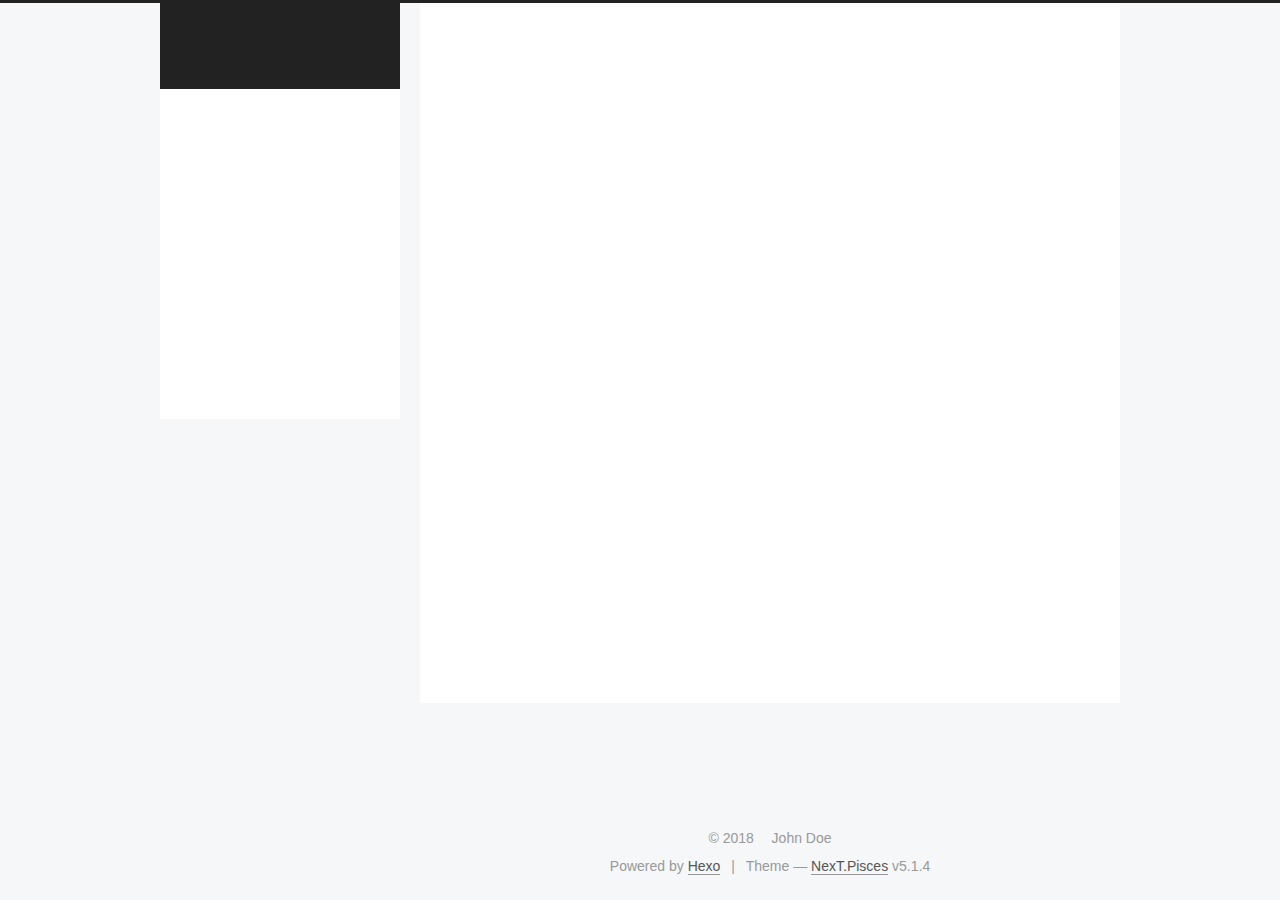
==== commit adbdae8b: "Site updated: 2018-10-19 06:08:04" ====
--- a/archives/index.html
+++ b/archives/index.html
@@ -186,12 +186,72 @@
         </li>
       
         
+        <li class="menu-item menu-item-about">
+          <a href="/about/" rel="section">
+            
+              <i class="menu-item-icon fa fa-fw fa-user"></i> <br />
+            
+            About
+          </a>
+        </li>
+      
+        
+        <li class="menu-item menu-item-tags">
+          <a href="/tags/" rel="section">
+            
+              <i class="menu-item-icon fa fa-fw fa-tags"></i> <br />
+            
+            Tags
+          </a>
+        </li>
+      
+        
+        <li class="menu-item menu-item-categories">
+          <a href="/categories/" rel="section">
+            
+              <i class="menu-item-icon fa fa-fw fa-th"></i> <br />
+            
+            Categories
+          </a>
+        </li>
+      
+        
         <li class="menu-item menu-item-archives">
           <a href="/archives/" rel="section">
             
               <i class="menu-item-icon fa fa-fw fa-archive"></i> <br />
             
             Archives
+          </a>
+        </li>
+      
+        
+        <li class="menu-item menu-item-schedule">
+          <a href="/schedule/" rel="section">
+            
+              <i class="menu-item-icon fa fa-fw fa-calendar"></i> <br />
+            
+            Schedule
+          </a>
+        </li>
+      
+        
+        <li class="menu-item menu-item-sitemap">
+          <a href="/sitemap.xml" rel="section">
+            
+              <i class="menu-item-icon fa fa-fw fa-sitemap"></i> <br />
+            
+            Sitemap
+          </a>
+        </li>
+      
+        
+        <li class="menu-item menu-item-commonweal">
+          <a href="/404/" rel="section">
+            
+              <i class="menu-item-icon fa fa-fw fa-heartbeat"></i> <br />
+            
+            Commonweal 404
           </a>
         </li>
       
--- a/css/main.css
+++ b/css/main.css
@@ -1823,7 +1823,7 @@
   width: 4px;
   height: 4px;
   border-radius: 50%;
-  background: #0021b4;
+  background: #5c3733;
 }
 .links-of-blogroll {
   font-size: 13px;
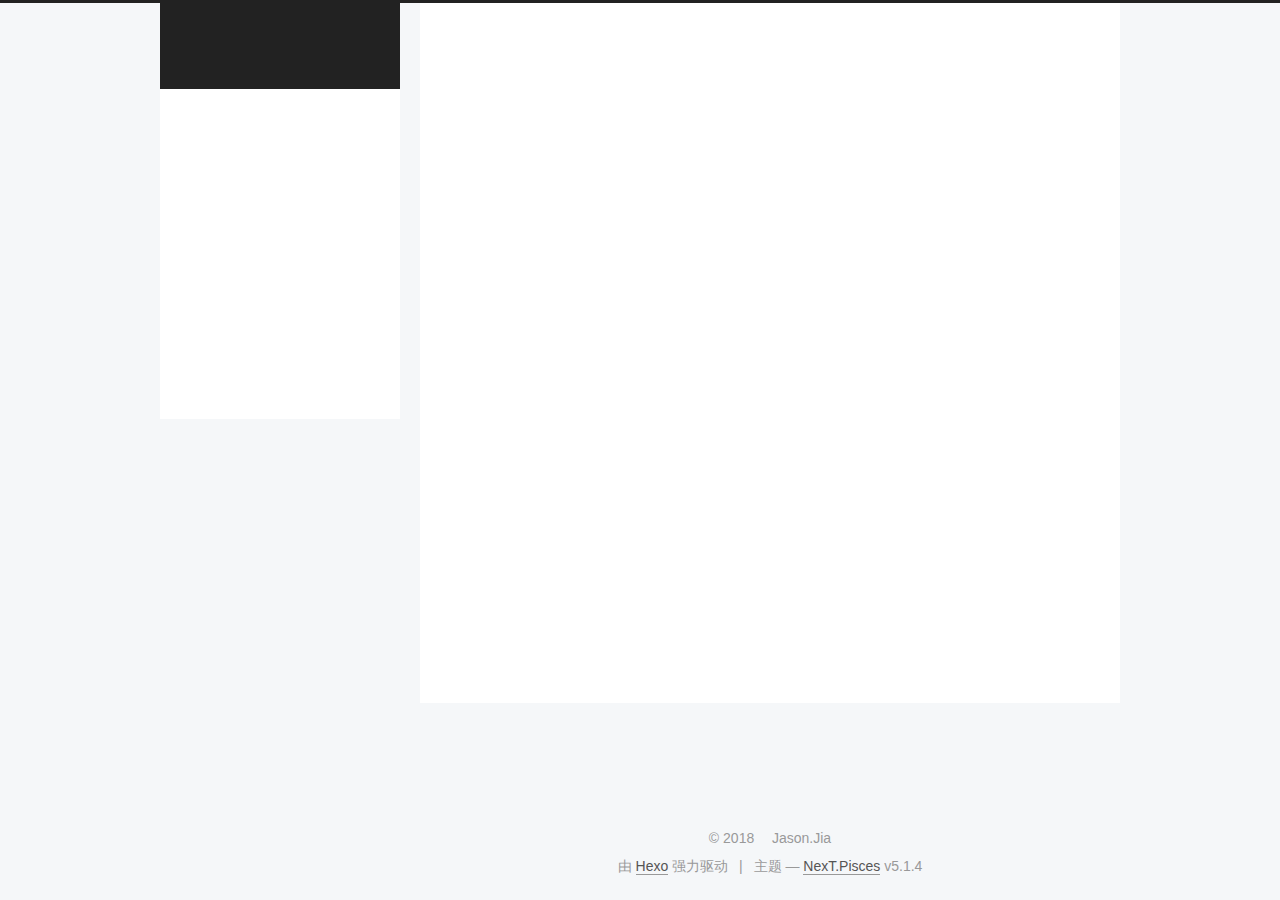
==== commit a006ed5a: "Site updated: 2018-10-26 03:13:10" ====
--- a/archives/index.html
+++ b/archives/index.html
@@ -5,7 +5,7 @@
   
 
 
-<html class="theme-next pisces use-motion" lang="">
+<html class="theme-next pisces use-motion" lang="zh-Hans">
 <head>
   <meta charset="UTF-8"/>
 <meta http-equiv="X-UA-Compatible" content="IE=edge" />
@@ -79,13 +79,16 @@
 
 
 
+<meta name="description" content="因为菜">
 <meta property="og:type" content="website">
-<meta property="og:title" content="Hexo">
+<meta property="og:title" content="永动机">
 <meta property="og:url" content="http://yoursite.com/archives/index.html">
-<meta property="og:site_name" content="Hexo">
-<meta property="og:locale" content="default">
+<meta property="og:site_name" content="永动机">
+<meta property="og:description" content="因为菜">
+<meta property="og:locale" content="zh-Hans">
 <meta name="twitter:card" content="summary">
-<meta name="twitter:title" content="Hexo">
+<meta name="twitter:title" content="永动机">
+<meta name="twitter:description" content="因为菜">
 
 
 
@@ -101,7 +104,7 @@
     motion: {"enable":true,"async":false,"transition":{"post_block":"fadeIn","post_header":"slideDownIn","post_body":"slideDownIn","coll_header":"slideLeftIn","sidebar":"slideUpIn"}},
     duoshuo: {
       userId: '0',
-      author: 'Author'
+      author: '博主'
     },
     algolia: {
       applicationID: '',
@@ -121,7 +124,7 @@
 
 
 
-  <title>Archive | Hexo</title>
+  <title>归档 | 永动机</title>
   
 
 
@@ -133,7 +136,7 @@
 
 </head>
 
-<body itemscope itemtype="http://schema.org/WebPage" lang="default">
+<body itemscope itemtype="http://schema.org/WebPage" lang="zh-Hans">
 
   
   
@@ -151,7 +154,7 @@
     <div class="custom-logo-site-title">
       <a href="/"  class="brand" rel="start">
         <span class="logo-line-before"><i></i></span>
-        <span class="site-title">Hexo</span>
+        <span class="site-title">永动机</span>
         <span class="logo-line-after"><i></i></span>
       </a>
     </div>
@@ -181,7 +184,7 @@
             
               <i class="menu-item-icon fa fa-fw fa-home"></i> <br />
             
-            Home
+            首页
           </a>
         </li>
       
@@ -191,7 +194,7 @@
             
               <i class="menu-item-icon fa fa-fw fa-user"></i> <br />
             
-            About
+            关于
           </a>
         </li>
       
@@ -201,7 +204,7 @@
             
               <i class="menu-item-icon fa fa-fw fa-tags"></i> <br />
             
-            Tags
+            标签
           </a>
         </li>
       
@@ -211,7 +214,7 @@
             
               <i class="menu-item-icon fa fa-fw fa-th"></i> <br />
             
-            Categories
+            分类
           </a>
         </li>
       
@@ -221,7 +224,7 @@
             
               <i class="menu-item-icon fa fa-fw fa-archive"></i> <br />
             
-            Archives
+            归档
           </a>
         </li>
       
@@ -231,7 +234,7 @@
             
               <i class="menu-item-icon fa fa-fw fa-calendar"></i> <br />
             
-            Schedule
+            日程表
           </a>
         </li>
       
@@ -241,7 +244,7 @@
             
               <i class="menu-item-icon fa fa-fw fa-sitemap"></i> <br />
             
-            Sitemap
+            站点地图
           </a>
         </li>
       
@@ -251,7 +254,7 @@
             
               <i class="menu-item-icon fa fa-fw fa-heartbeat"></i> <br />
             
-            Commonweal 404
+            公益404
           </a>
         </li>
       
@@ -287,7 +290,7 @@
         
           
         
-        Um..! 1 post. Keep on posting.
+        嗯..! 目前共计 2 篇日志。 继续努力。
       </span>
 
       
@@ -301,6 +304,43 @@
           <div class="collection-title">
             <h1 class="archive-year" id="archive-year-2018">2018</h1>
           </div>
+        
+        
+
+        
+
+  <article class="post post-type-normal" itemscope itemtype="http://schema.org/Article">
+    <header class="post-header">
+
+      <h2 class="post-title">
+        
+            <a class="post-title-link" href="/2018/10/26/Hexo-搭建/" itemprop="url">
+              
+                <span itemprop="name">Hexo-搭建</span>
+              
+            </a>
+        
+      </h2>
+
+      <div class="post-meta">
+        <time class="post-time" itemprop="dateCreated"
+              datetime="2018-10-26T02:16:40+00:00"
+              content="2018-10-26" >
+          10-26
+        </time>
+      </div>
+
+    </header>
+  </article>
+
+
+
+      
+
+        
+        
+        
+
         
         
 
@@ -374,8 +414,8 @@
         <div class="site-overview">
           <div class="site-author motion-element" itemprop="author" itemscope itemtype="http://schema.org/Person">
             
-              <p class="site-author-name" itemprop="name">John Doe</p>
-              <p class="site-description motion-element" itemprop="description"></p>
+              <p class="site-author-name" itemprop="name">Jason.Jia</p>
+              <p class="site-description motion-element" itemprop="description">因为菜</p>
           </div>
 
           <nav class="site-state motion-element">
@@ -385,14 +425,32 @@
               
                 <a href="/archives/">
               
-                  <span class="site-state-item-count">1</span>
-                  <span class="site-state-item-name">posts</span>
+                  <span class="site-state-item-count">2</span>
+                  <span class="site-state-item-name">日志</span>
                 </a>
               </div>
             
 
             
-
+              
+              
+              <div class="site-state-item site-state-categories">
+                
+                  <span class="site-state-item-count">1</span>
+                  <span class="site-state-item-name">分类</span>
+                
+              </div>
+            
+
+            
+              
+              
+              <div class="site-state-item site-state-tags">
+                
+                  <span class="site-state-item-count">1</span>
+                  <span class="site-state-item-name">标签</span>
+                
+              </div>
             
 
           </nav>
@@ -430,13 +488,13 @@
   <span class="with-love">
     <i class="fa fa-user"></i>
   </span>
-  <span class="author" itemprop="copyrightHolder">John Doe</span>
+  <span class="author" itemprop="copyrightHolder">Jason.Jia</span>
 
   
 </div>
 
 
-  <div class="powered-by">Powered by <a class="theme-link" target="_blank" href="https://hexo.io">Hexo</a></div>
+  <div class="powered-by">由 <a class="theme-link" target="_blank" href="https://hexo.io">Hexo</a> 强力驱动</div>
 
 
 
@@ -444,7 +502,7 @@
 
 
 
-  <div class="theme-info">Theme &mdash; <a class="theme-link" target="_blank" href="https://github.com/iissnan/hexo-theme-next">NexT.Pisces</a> v5.1.4</div>
+  <div class="theme-info">主题 &mdash; <a class="theme-link" target="_blank" href="https://github.com/iissnan/hexo-theme-next">NexT.Pisces</a> v5.1.4</div>
 
 
 
--- a/css/main.css
+++ b/css/main.css
@@ -1823,7 +1823,7 @@
   width: 4px;
   height: 4px;
   border-radius: 50%;
-  background: #5c3733;
+  background: #62f032;
 }
 .links-of-blogroll {
   font-size: 13px;
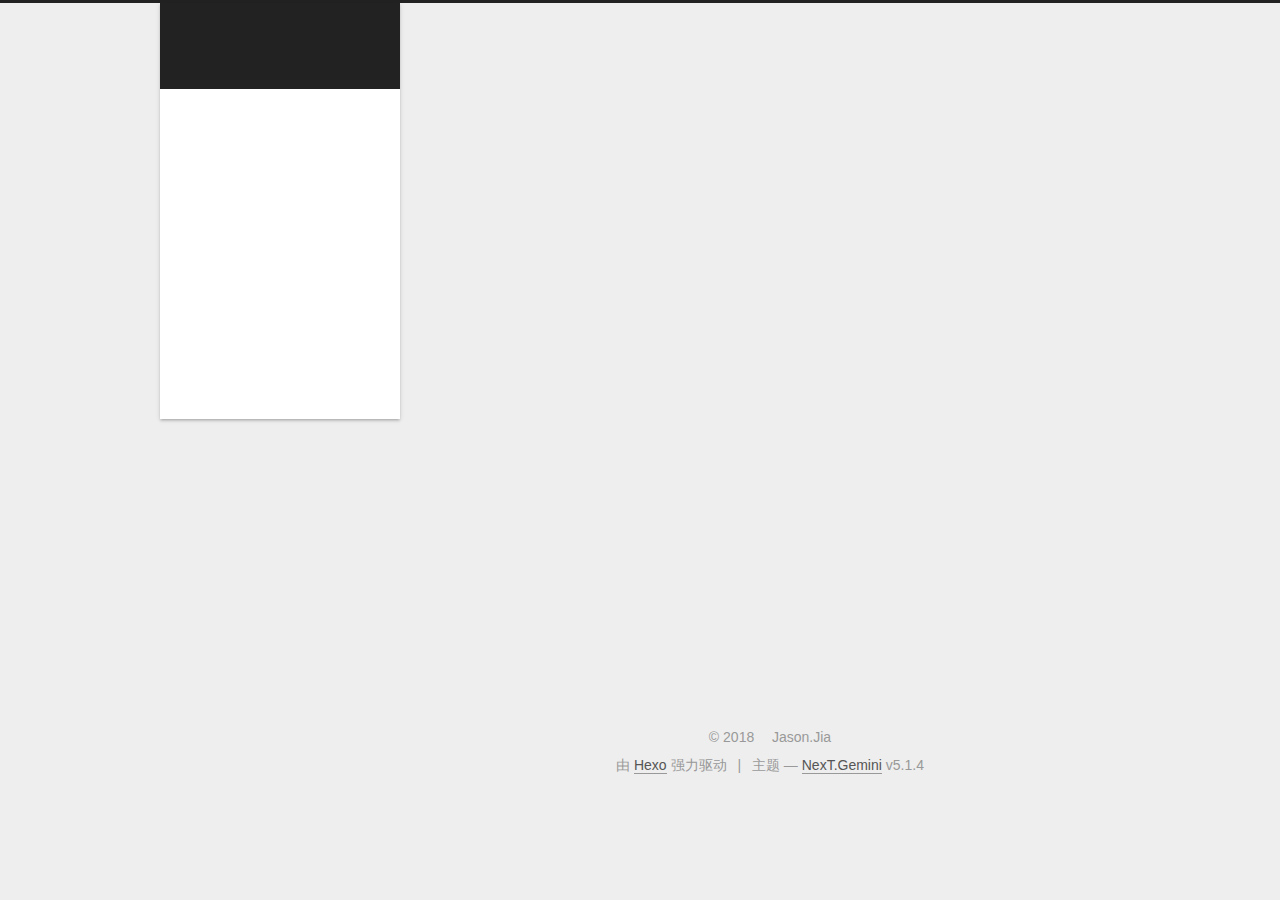
==== commit 9128b4b0: "Site updated: 2018-10-30 09:05:54" ====
--- a/archives/index.html
+++ b/archives/index.html
@@ -5,7 +5,7 @@
   
 
 
-<html class="theme-next pisces use-motion" lang="zh-Hans">
+<html class="theme-next gemini use-motion" lang="zh-Hans">
 <head>
   <meta charset="UTF-8"/>
 <meta http-equiv="X-UA-Compatible" content="IE=edge" />
@@ -79,16 +79,16 @@
 
 
 
-<meta name="description" content="因为菜">
+<meta name="description" content="编码中的菜鸡">
 <meta property="og:type" content="website">
-<meta property="og:title" content="永动机">
+<meta property="og:title" content="Coding">
 <meta property="og:url" content="http://yoursite.com/archives/index.html">
-<meta property="og:site_name" content="永动机">
-<meta property="og:description" content="因为菜">
+<meta property="og:site_name" content="Coding">
+<meta property="og:description" content="编码中的菜鸡">
 <meta property="og:locale" content="zh-Hans">
 <meta name="twitter:card" content="summary">
-<meta name="twitter:title" content="永动机">
-<meta name="twitter:description" content="因为菜">
+<meta name="twitter:title" content="Coding">
+<meta name="twitter:description" content="编码中的菜鸡">
 
 
 
@@ -96,7 +96,7 @@
   var NexT = window.NexT || {};
   var CONFIG = {
     root: '/',
-    scheme: 'Pisces',
+    scheme: 'Gemini',
     version: '5.1.4',
     sidebar: {"position":"left","display":"post","offset":12,"b2t":false,"scrollpercent":false,"onmobile":false},
     fancybox: true,
@@ -124,7 +124,7 @@
 
 
 
-  <title>归档 | 永动机</title>
+  <title>归档 | Coding</title>
   
 
 
@@ -154,7 +154,7 @@
     <div class="custom-logo-site-title">
       <a href="/"  class="brand" rel="start">
         <span class="logo-line-before"><i></i></span>
-        <span class="site-title">永动机</span>
+        <span class="site-title">Coding</span>
         <span class="logo-line-after"><i></i></span>
       </a>
     </div>
@@ -415,7 +415,7 @@
           <div class="site-author motion-element" itemprop="author" itemscope itemtype="http://schema.org/Person">
             
               <p class="site-author-name" itemprop="name">Jason.Jia</p>
-              <p class="site-description motion-element" itemprop="description">因为菜</p>
+              <p class="site-description motion-element" itemprop="description">编码中的菜鸡</p>
           </div>
 
           <nav class="site-state motion-element">
@@ -446,10 +446,10 @@
               
               
               <div class="site-state-item site-state-tags">
-                
+                <a href="/tags/index.html">
                   <span class="site-state-item-count">1</span>
                   <span class="site-state-item-name">标签</span>
-                
+                </a>
               </div>
             
 
@@ -502,7 +502,7 @@
 
 
 
-  <div class="theme-info">主题 &mdash; <a class="theme-link" target="_blank" href="https://github.com/iissnan/hexo-theme-next">NexT.Pisces</a> v5.1.4</div>
+  <div class="theme-info">主题 &mdash; <a class="theme-link" target="_blank" href="https://github.com/iissnan/hexo-theme-next">NexT.Gemini</a> v5.1.4</div>
 
 
 
--- a/css/main.css
+++ b/css/main.css
@@ -189,7 +189,7 @@
   font-size: 14px;
   line-height: 2;
   color: #555;
-  background: #f5f7f9;
+  background: #eee;
 }
 @media (max-width: 767px) {
   body {
@@ -445,7 +445,7 @@
 .header-inner {
   margin: 0 auto;
   padding: 100px 0 70px;
-  width: 700px;
+  width: calc(100% - 252px);
 }
 @media (min-width: 1600px) {
   .container .header-inner {
@@ -457,7 +457,7 @@
 }
 .main-inner {
   margin: 0 auto;
-  width: 700px;
+  width: calc(100% - 252px);
 }
 @media (min-width: 1600px) {
   .container .main-inner {
@@ -474,7 +474,7 @@
 .footer-inner {
   box-sizing: border-box;
   margin: 20px auto;
-  width: 700px;
+  width: calc(100% - 252px);
 }
 @media (min-width: 1600px) {
   .container .footer-inner {
@@ -487,8 +487,8 @@
   margin: 20px 0;
   padding: 0;
   font-size: 13px;
-  color: #4d4d4c;
-  background: #f7f7f7;
+  color: #ccc;
+  background: #2d2d2d;
   line-height: 1.6;
 }
 pre,
@@ -508,7 +508,7 @@
 }
 pre code {
   padding: 0;
-  color: #4d4d4c;
+  color: #ccc;
   background: none;
   text-shadow: none;
 }
@@ -531,7 +531,7 @@
 }
 .highlight figcaption {
   font-size: 1em;
-  color: #4d4d4c;
+  color: #ccc;
   line-height: 1em;
   margin-bottom: 1em;
 }
@@ -545,23 +545,23 @@
 }
 .highlight figcaption a {
   float: right;
-  color: #4d4d4c;
+  color: #ccc;
 }
 .highlight figcaption a:hover {
-  border-bottom-color: #4d4d4c;
+  border-bottom-color: #ccc;
 }
 .highlight .gutter pre {
   padding-left: 10px;
   padding-right: 10px;
-  color: #869194;
+  color: #999;
   text-align: right;
-  background-color: #eff2f3;
+  background-color: #1b1b1b;
 }
 .highlight .code pre {
   width: 100%;
   padding-left: 10px;
   padding-right: 10px;
-  background-color: #f7f7f7;
+  background-color: #2d2d2d;
 }
 .highlight .line {
   height: 20px;
@@ -579,16 +579,16 @@
   border: none;
 }
 pre .deletion {
-  background: #fdd;
+  background: #008000;
 }
 pre .addition {
-  background: #dfd;
+  background: #800000;
 }
 pre .meta {
-  color: #8959a8;
+  color: #c9c;
 }
 pre .comment {
-  color: #8e908c;
+  color: #999;
 }
 pre .variable,
 pre .attribute,
@@ -602,7 +602,7 @@
 pre .css .id,
 pre .css .class,
 pre .css .pseudo {
-  color: #c82829;
+  color: #f2777a;
 }
 pre .number,
 pre .preprocessor,
@@ -611,7 +611,7 @@
 pre .params,
 pre .constant,
 pre .command {
-  color: #f5871f;
+  color: #f99157;
 }
 pre .ruby .class .title,
 pre .css .rules .attribute,
@@ -624,11 +624,11 @@
 pre .special,
 pre .number,
 pre .formula {
-  color: #718c00;
+  color: #9c9;
 }
 pre .title,
 pre .css .hexcolor {
-  color: #3e999f;
+  color: #6cc;
 }
 pre .function,
 pre .python .decorator,
@@ -638,11 +638,11 @@
 pre .perl .sub,
 pre .javascript .title,
 pre .coffeescript .title {
-  color: #4271ae;
+  color: #69c;
 }
 pre .keyword,
 pre .javascript .function {
-  color: #8959a8;
+  color: #c9c;
 }
 .full-image.full-image.full-image.full-image {
   border: none;
@@ -1823,7 +1823,7 @@
   width: 4px;
   height: 4px;
   border-radius: 50%;
-  background: #62f032;
+  background: #beff01;
 }
 .links-of-blogroll {
   font-size: 13px;
@@ -2346,16 +2346,6 @@
   transform: translate(-50%, -50%);
   color: #ccc;
 }
-@media (min-width: 768px) and (max-width: 991px) {
-  .busuanzi-count {
-    width: auto;
-  }
-}
-@media (max-width: 767px) {
-  .busuanzi-count {
-    width: auto;
-  }
-}
 .site-uv,
 .site-pv,
 .page-pv {
@@ -2599,7 +2589,7 @@
 .header {
   position: relative;
   margin: 0 auto;
-  width: 960px;
+  width: 75%;
 }
 @media (min-width: 768px) and (max-width: 991px) {
   .header {
@@ -2618,7 +2608,7 @@
   padding: 0;
   width: 240px;
   background: #fff;
-  box-shadow: initial;
+  box-shadow: 0 2px 2px 0 rgba(0,0,0,0.12), 0 3px 1px -2px rgba(0,0,0,0.06), 0 1px 5px 0 rgba(0,0,0,0.12);
   border-radius: initial;
 }
 @media (min-width: 1600px) {
@@ -2659,7 +2649,7 @@
   }
 }
 .container .main-inner {
-  width: 960px;
+  width: 75%;
 }
 @media (min-width: 768px) and (max-width: 991px) {
   .container .main-inner {
@@ -2675,10 +2665,10 @@
   float: right;
   box-sizing: border-box;
   padding: 40px;
-  width: 700px;
+  width: calc(100% - 252px);
   background: #fff;
   min-height: 700px;
-  box-shadow: initial;
+  box-shadow: 0 2px 2px 0 rgba(0,0,0,0.12), 0 3px 1px -2px rgba(0,0,0,0.06), 0 1px 5px 0 rgba(0,0,0,0.12);
   border-radius: initial;
 }
 @media (min-width: 768px) and (max-width: 991px) {
@@ -2701,7 +2691,7 @@
   float: left;
   margin-top: 300px;
   width: 240px;
-  background: #f5f7f9;
+  background: #eee;
   box-shadow: none;
 }
 @media (min-width: 768px) and (max-width: 991px) {
@@ -2718,7 +2708,7 @@
   display: none;
 }
 .footer-inner {
-  width: 960px;
+  width: 75%;
   padding-left: 260px;
 }
 @media (min-width: 768px) and (max-width: 991px) {
@@ -2859,7 +2849,7 @@
   width: 240px;
   color: #555;
   background: #fff;
-  box-shadow: initial;
+  box-shadow: 0 2px 2px 0 rgba(0,0,0,0.12), 0 3px 1px -2px rgba(0,0,0,0.06), 0 1px 5px 0 rgba(0,0,0,0.12), 0 -1px 0.5px 0 rgba(0,0,0,0.09);
   border-radius: initial;
   opacity: 0;
 }
@@ -2986,8 +2976,148 @@
   white-space: nowrap;
   text-overflow: ellipsis;
 }
-@media (max-width: 767px) {
-  .post-body {
-    text-align: justify;
-  }
-}
+.content-wrap {
+  padding: initial;
+  background: initial;
+  box-shadow: initial;
+  border-radius: initial;
+}
+.post-block {
+  padding: 40px;
+  background: #fff;
+  box-shadow: 0 2px 2px 0 rgba(0,0,0,0.12), 0 3px 1px -2px rgba(0,0,0,0.06), 0 1px 5px 0 rgba(0,0,0,0.12);
+  border-radius: initial;
+}
+#posts > article + article .post-block {
+  margin-top: 12px;
+  box-shadow: 0 2px 2px 0 rgba(0,0,0,0.12), 0 3px 1px -2px rgba(0,0,0,0.06), 0 1px 5px 0 rgba(0,0,0,0.12), 0 -1px 0.5px 0 rgba(0,0,0,0.09);
+  border-radius: initial;
+}
+.comments {
+  padding: 40px;
+  margin: initial;
+  margin-top: 12px;
+  background: #fff;
+  box-shadow: 0 2px 2px 0 rgba(0,0,0,0.12), 0 3px 1px -2px rgba(0,0,0,0.06), 0 1px 5px 0 rgba(0,0,0,0.12), 0 -1px 0.5px 0 rgba(0,0,0,0.09);
+  border-radius: initial;
+}
+.posts-expand {
+  padding-top: initial;
+}
+.post-nav-divider {
+  width: 4%;
+}
+.post-nav-item {
+  width: 48%;
+}
+.post-eof,
+.post-spread {
+  display: none !important;
+}
+.pagination {
+  margin: 12px 0 0;
+  border-top: initial;
+  background: #fff;
+  box-shadow: 0 2px 2px 0 rgba(0,0,0,0.12), 0 3px 1px -2px rgba(0,0,0,0.06), 0 1px 5px 0 rgba(0,0,0,0.12), 0 -1px 0.5px 0 rgba(0,0,0,0.09);
+  border-radius: initial;
+  padding: 10px 0 10px;
+}
+.pagination .prev,
+.pagination .next,
+.pagination .page-number {
+  margin-bottom: initial;
+  top: initial;
+}
+.main {
+  padding-bottom: initial;
+}
+.footer {
+  bottom: auto;
+}
+.post-header h1,
+.post-header h2 {
+  margin: initial;
+}
+.posts-expand .post-title-link {
+  line-height: inherit;
+}
+.posts-expand .post-title {
+  font-size: 1.7em;
+}
+.post-body h1 {
+  font-size: 1.6em;
+  border-bottom: 1px solid #eee;
+}
+.post-body h2 {
+  font-size: 1.45em;
+  border-bottom: 1px solid #eee;
+}
+.post-body h3 {
+  font-size: 1.3em;
+  border-bottom: 1px dotted #eee;
+}
+.post-body h4 {
+  font-size: 1.2em;
+}
+.post-body h5 {
+  font-size: 1.07em;
+}
+.post-body h6 {
+  font-size: 1.03em;
+}
+@media (min-width: 768px) and (max-width: 991px) {
+  .content-wrap {
+    padding: 10px;
+  }
+  .posts-expand {
+    margin: initial;
+  }
+  .posts-expand .post-button {
+    margin-top: 20px;
+  }
+  .post-block {
+    padding: 20px;
+    box-shadow: 0 2px 2px 0 rgba(0,0,0,0.12), 0 3px 1px -2px rgba(0,0,0,0.06), 0 1px 5px 0 rgba(0,0,0,0.12), 0 -1px 0.5px 0 rgba(0,0,0,0.09);
+    border-radius: initial;
+  }
+  #posts > article + article .post-block {
+    margin-top: 10px;
+  }
+  .comments {
+    margin-top: 10px;
+    padding: 10px 20px;
+  }
+  .pagination {
+    margin: 10px 0 0;
+  }
+}
+@media (max-width: 767px) {
+  .content-wrap {
+    padding: 8px;
+  }
+  .posts-expand {
+    margin: initial;
+  }
+  .posts-expand .post-button {
+    margin-top: 12px;
+  }
+  .posts-expand img {
+    padding: initial !important;
+  }
+  .post-block {
+    padding: 12px;
+    min-height: auto;
+    box-shadow: 0 2px 2px 0 rgba(0,0,0,0.12), 0 3px 1px -2px rgba(0,0,0,0.06), 0 1px 5px 0 rgba(0,0,0,0.12), 0 -1px 0.5px 0 rgba(0,0,0,0.09);
+    border-radius: initial;
+  }
+  #posts > article + article .post-block {
+    margin-top: 8px;
+  }
+  .comments {
+    margin-top: 8px;
+    padding: 0 12px;
+  }
+  .pagination {
+    margin: 8px 0 0;
+  }
+}
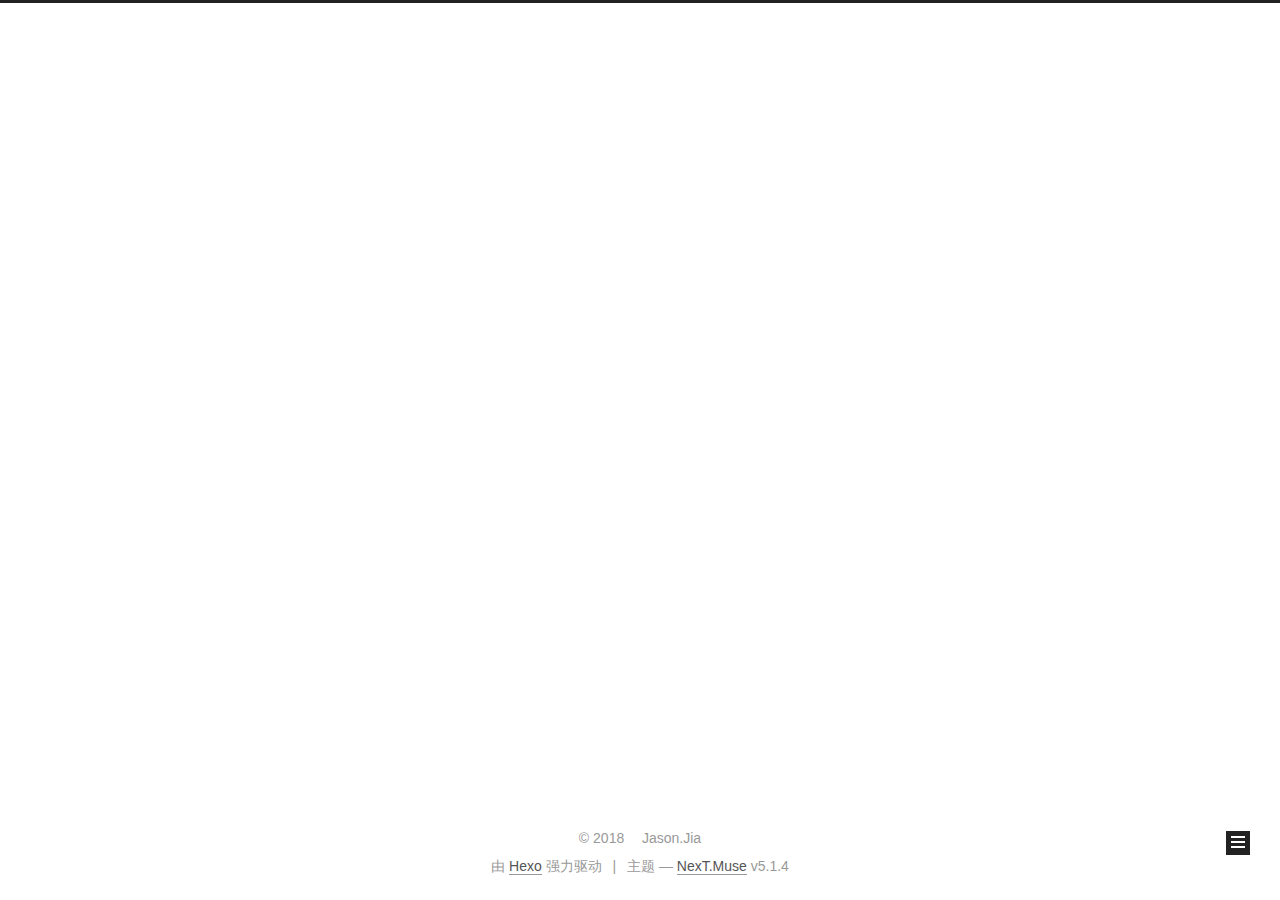
==== commit 0681decc: "Site updated: 2018-10-30 09:07:40" ====
--- a/archives/index.html
+++ b/archives/index.html
@@ -5,7 +5,7 @@
   
 
 
-<html class="theme-next gemini use-motion" lang="zh-Hans">
+<html class="theme-next muse use-motion" lang="zh-Hans">
 <head>
   <meta charset="UTF-8"/>
 <meta http-equiv="X-UA-Compatible" content="IE=edge" />
@@ -96,7 +96,7 @@
   var NexT = window.NexT || {};
   var CONFIG = {
     root: '/',
-    scheme: 'Gemini',
+    scheme: 'Muse',
     version: '5.1.4',
     sidebar: {"position":"left","display":"post","offset":12,"b2t":false,"scrollpercent":false,"onmobile":false},
     fancybox: true,
@@ -502,7 +502,7 @@
 
 
 
-  <div class="theme-info">主题 &mdash; <a class="theme-link" target="_blank" href="https://github.com/iissnan/hexo-theme-next">NexT.Gemini</a> v5.1.4</div>
+  <div class="theme-info">主题 &mdash; <a class="theme-link" target="_blank" href="https://github.com/iissnan/hexo-theme-next">NexT.Muse</a> v5.1.4</div>
 
 
 
@@ -602,13 +602,6 @@
   
   
 
-
-  <script type="text/javascript" src="/js/src/affix.js?v=5.1.4"></script>
-
-  <script type="text/javascript" src="/js/src/schemes/pisces.js?v=5.1.4"></script>
-
-
-
   
 
   
--- a/css/main.css
+++ b/css/main.css
@@ -189,7 +189,7 @@
   font-size: 14px;
   line-height: 2;
   color: #555;
-  background: #eee;
+  background: #fff;
 }
 @media (max-width: 767px) {
   body {
@@ -445,7 +445,7 @@
 .header-inner {
   margin: 0 auto;
   padding: 100px 0 70px;
-  width: calc(100% - 252px);
+  width: 700px;
 }
 @media (min-width: 1600px) {
   .container .header-inner {
@@ -457,7 +457,7 @@
 }
 .main-inner {
   margin: 0 auto;
-  width: calc(100% - 252px);
+  width: 700px;
 }
 @media (min-width: 1600px) {
   .container .main-inner {
@@ -474,7 +474,7 @@
 .footer-inner {
   box-sizing: border-box;
   margin: 20px auto;
-  width: calc(100% - 252px);
+  width: 700px;
 }
 @media (min-width: 1600px) {
   .container .footer-inner {
@@ -653,8 +653,8 @@
 @media (min-width: 992px) {
   .full-image.full-image.full-image.full-image {
     max-width: none;
-    width: 118%;
-    margin: 0 -9%;
+    width: 110%;
+    margin: 25px -5%;
   }
 }
 .blockquote-center,
@@ -940,11 +940,11 @@
   display: inline-block;
   padding: 0 20px;
   font-size: 14px;
-  color: #555;
-  background: #fff;
-  border: 2px solid #555;
+  color: #fff;
+  background: #222;
+  border: 2px solid #222;
   text-decoration: none;
-  border-radius: 2px;
+  border-radius: 0;
   transition-property: background-color;
   transition-duration: 0.2s;
   transition-timing-function: ease-in-out;
@@ -953,8 +953,8 @@
 }
 .btn:hover {
   border-color: #222;
-  color: #fff;
-  background: #222;
+  color: #222;
+  background: #fff;
 }
 .btn +.btn {
   margin: 0 0 8px 8px;
@@ -1066,7 +1066,7 @@
   width: 24px;
   background: #222;
   font-size: 12px;
-  opacity: 0.6;
+  opacity: 1;
   color: #fff;
   cursor: pointer;
   text-align: center;
@@ -1087,7 +1087,7 @@
   }
 }
 .back-to-top.back-to-top-on {
-  bottom: 30px;
+  bottom: 19px;
 }
 .header {
   background: transparent;
@@ -1136,7 +1136,7 @@
 .site-subtitle {
   margin-top: 10px;
   font-size: 13px;
-  color: #ddd;
+  color: #999;
 }
 .use-motion .brand {
   opacity: 0;
@@ -1209,8 +1209,7 @@
   transition-timing-function: ease-in-out;
   transition-delay: 0s;
 }
-.menu .menu-item a:hover,
-.menu-item-active a {
+.menu .menu-item a:hover {
   border-bottom-color: #222;
 }
 .menu .menu-item .fa {
@@ -1739,20 +1738,20 @@
   display: block;
   margin: 0 auto;
   padding: 2px;
-  max-width: 120px;
+  max-width: 96px;
   height: auto;
-  border: 1px solid #eee;
+  border: 2px solid #333;
 }
 .site-author-name {
-  margin: 0;
+  margin: 5px 0 0;
   text-align: center;
-  color: #222;
-  font-weight: 600;
+  color: #f5f5f5;
+  font-weight: normal;
 }
 .site-description {
-  margin-top: 0;
+  margin-top: 5px;
   text-align: center;
-  font-size: 13px;
+  font-size: 14px;
   color: #999;
 }
 .site-state {
@@ -1764,7 +1763,7 @@
 .site-state-item {
   display: inline-block;
   padding: 0 15px;
-  border-left: 1px solid #eee;
+  border-left: 1px solid #333;
 }
 .site-state-item:first-child {
   border-left: none;
@@ -1777,11 +1776,11 @@
   text-align: center;
   color: inherit;
   font-weight: 600;
-  font-size: 16px;
+  font-size: 18px;
 }
 .site-state-item-name {
   font-size: 13px;
-  color: #999;
+  color: inherit;
 }
 .feed-link {
   margin-top: 20px;
@@ -1823,7 +1822,7 @@
   width: 4px;
   height: 4px;
   border-radius: 50%;
-  background: #beff01;
+  background: #ff60c8;
 }
 .links-of-blogroll {
   font-size: 13px;
@@ -1861,7 +1860,7 @@
   color: #555;
 }
 .sidebar-nav li:hover {
-  color: #fc6423;
+  color: #f5f5f5;
 }
 .page-post-detail .sidebar-nav-toc {
   padding: 0 5px;
@@ -1870,11 +1869,11 @@
   margin-left: 10px;
 }
 .sidebar-nav .sidebar-nav-active {
-  color: #fc6423;
-  border-bottom-color: #fc6423;
+  color: #87daff;
+  border-bottom-color: #87daff;
 }
 .sidebar-nav .sidebar-nav-active:hover {
-  color: #fc6423;
+  color: #87daff;
 }
 .sidebar-panel {
   display: none;
@@ -1907,12 +1906,12 @@
   transition-timing-function: ease-in-out;
   transition-delay: 0s;
   transition-property: all;
-  color: #666;
+  color: #999;
+  border-bottom-color: #555;
+}
+.post-toc ol a:hover {
+  color: #ccc;
   border-bottom-color: #ccc;
-}
-.post-toc ol a:hover {
-  color: #000;
-  border-bottom-color: #000;
 }
 .post-toc .nav-item {
   overflow: hidden;
@@ -1934,14 +1933,14 @@
   display: block;
 }
 .post-toc .nav .active > a {
-  color: #fc6423;
-  border-bottom-color: #fc6423;
+  color: #87daff;
+  border-bottom-color: #87daff;
 }
 .post-toc .nav .active-current > a {
-  color: #fc6423;
+  color: #87daff;
 }
 .post-toc .nav .active-current > a:hover {
-  color: #fc6423;
+  color: #87daff;
 }
 .footer {
   font-size: 14px;
@@ -2581,543 +2580,83 @@
   }
 }
 .page-post-detail .sidebar-toggle-line {
-  background: #fc6423;
+  background: #87daff;
 }
 .page-post-detail .comments {
   overflow: hidden;
 }
-.header {
-  position: relative;
-  margin: 0 auto;
-  width: 75%;
-}
-@media (min-width: 768px) and (max-width: 991px) {
-  .header {
-    width: auto;
-  }
-}
-@media (max-width: 767px) {
-  .header {
-    width: auto;
-  }
-}
-.header-inner {
-  position: absolute;
-  top: 0;
-  overflow: hidden;
-  padding: 0;
-  width: 240px;
-  background: #fff;
-  box-shadow: 0 2px 2px 0 rgba(0,0,0,0.12), 0 3px 1px -2px rgba(0,0,0,0.06), 0 1px 5px 0 rgba(0,0,0,0.12);
-  border-radius: initial;
-}
-@media (min-width: 1600px) {
-  .container .header-inner {
-    width: 240px;
-  }
-}
-@media (min-width: 768px) and (max-width: 991px) {
-  .header-inner {
-    position: relative;
-    width: auto;
-    border-radius: initial;
-  }
-}
-@media (max-width: 767px) {
-  .header-inner {
-    position: relative;
-    width: auto;
-    border-radius: initial;
-  }
-}
-.main:before,
-.main:after {
-  content: " ";
-  display: table;
-}
-.main:after {
-  clear: both;
-}
-@media (min-width: 768px) and (max-width: 991px) {
-  .main {
-    padding-bottom: 100px;
-  }
-}
-@media (max-width: 767px) {
-  .main {
-    padding-bottom: 100px;
-  }
-}
-.container .main-inner {
-  width: 75%;
-}
-@media (min-width: 768px) and (max-width: 991px) {
-  .container .main-inner {
-    width: auto;
-  }
-}
-@media (max-width: 767px) {
-  .container .main-inner {
-    width: auto;
-  }
-}
-.content-wrap {
-  float: right;
-  box-sizing: border-box;
-  padding: 40px;
-  width: calc(100% - 252px);
-  background: #fff;
-  min-height: 700px;
-  box-shadow: 0 2px 2px 0 rgba(0,0,0,0.12), 0 3px 1px -2px rgba(0,0,0,0.06), 0 1px 5px 0 rgba(0,0,0,0.12);
-  border-radius: initial;
-}
-@media (min-width: 768px) and (max-width: 991px) {
-  .content-wrap {
-    width: 100%;
-    padding: 20px;
-    border-radius: initial;
-  }
-}
-@media (max-width: 767px) {
-  .content-wrap {
-    width: 100%;
-    padding: 20px;
-    min-height: auto;
-    border-radius: initial;
-  }
-}
-.sidebar {
-  position: static;
-  float: left;
-  margin-top: 300px;
-  width: 240px;
-  background: #eee;
-  box-shadow: none;
-}
-@media (min-width: 768px) and (max-width: 991px) {
-  .sidebar {
-    display: none;
-  }
-}
-@media (max-width: 767px) {
-  .sidebar {
-    display: none;
-  }
-}
-.sidebar-toggle {
-  display: none;
-}
-.footer-inner {
-  width: 75%;
-  padding-left: 260px;
-}
-@media (min-width: 768px) and (max-width: 991px) {
+@media (max-width: 767px) {
+  .header-inner,
+  .container .main-inner,
   .footer-inner {
     width: auto;
-    padding-left: 0 !important;
-    padding-right: 0 !important;
-  }
-}
-@media (max-width: 767px) {
-  .footer-inner {
-    width: auto;
-    padding-left: 0 !important;
-    padding-right: 0 !important;
-  }
-}
-.sidebar-position-right .header-inner {
-  right: 0;
-}
-.sidebar-position-right .content-wrap {
-  float: left;
-}
-.sidebar-position-right .sidebar {
-  float: right;
-}
-.sidebar-position-right .footer-inner {
-  padding-left: 0;
-  padding-right: 260px;
-}
-.site-brand-wrapper {
-  position: relative;
-}
-.site-meta {
-  padding: 20px 0;
-  color: #fff;
-  background: #222;
-}
-@media (min-width: 768px) and (max-width: 991px) {
-  .site-meta {
-    box-shadow: 0 0 16px rgba(0,0,0,0.5);
-  }
-}
-@media (max-width: 767px) {
-  .site-meta {
-    box-shadow: 0 0 16px rgba(0,0,0,0.5);
-  }
-}
-.brand {
-  padding: 0;
+  }
+}
+embed {
+  display: block;
+  margin: 0px auto 25px auto;
+}
+.custom-logo .site-meta-headline {
+  text-align: center;
+}
+.custom-logo .brand {
   background: none;
 }
-.brand:hover {
-  color: #fff;
-}
-.site-subtitle {
-  margin: 10px 10px 0;
-  font-weight: initial;
+.custom-logo .site-title {
+  margin: 10px auto 0;
+  font-size: 24px;
+  color: #222;
+}
+.custom-logo .site-title a {
+  border: none;
+}
+.custom-logo-image {
+  margin: 0 auto;
+  padding: 5px;
+  max-width: 150px;
+  background: #fff;
+}
+@media (max-width: 767px) {
+  .site-nav {
+    position: absolute;
+    left: 0;
+    top: 52px;
+    margin: 0;
+    width: 100%;
+    padding: 0;
+    background: #fff;
+    border-bottom: 1px solid #ddd;
+    z-index: 1030;
+  }
+}
+@media (max-width: 767px) {
+  .menu {
+    text-align: left;
+  }
+}
+@media (max-width: 767px) {
+  .menu .menu-item {
+    display: block;
+    margin: 0 10px;
+    vertical-align: top;
+  }
+}
+@media (max-width: 767px) {
+  .menu .menu-item br {
+    display: none;
+  }
+}
+@media (max-width: 767px) {
+  .menu .menu-item a {
+    padding: 5px 10px;
+  }
+}
+.menu .menu-item .fa {
+  margin-right: 0;
 }
 .site-search form {
   display: none;
 }
-.site-nav {
-  border-top: none;
-}
-@media (min-width: 768px) and (max-width: 991px) {
-  .site-nav {
-    display: none !important;
-  }
-}
-@media (min-width: 768px) and (max-width: 991px) {
-  .site-nav-on {
-    display: block !important;
-  }
-}
-.menu .menu-item {
-  display: block;
-  margin: 0;
-}
-.menu .menu-item a {
-  position: relative;
-  box-sizing: border-box;
-  padding: 5px 20px;
-  text-align: left;
-  line-height: inherit;
-  transition-property: background-color;
-  transition-duration: 0.2s;
-  transition-timing-function: ease-in-out;
-  transition-delay: 0s;
-}
-.menu .menu-item a:hover,
-.menu-item-active a {
-  background: #f9f9f9;
-  border-bottom-color: #fff;
-}
-.menu .menu-item br {
-  display: none;
-}
-.menu-item-active a:after {
-  content: " ";
-  position: absolute;
-  top: 50%;
-  margin-top: -3px;
-  right: 15px;
-  width: 6px;
-  height: 6px;
-  border-radius: 50%;
-  background-color: #bbb;
-}
-.btn-bar {
-  background-color: #fff;
-}
-.site-nav-toggle {
-  left: 20px;
-  top: 50%;
-  -webkit-transform: translateY(-50%);
-  -webkit-transform: translateY(-50%);
-  -moz-transform: translateY(-50%);
-  -ms-transform: translateY(-50%);
-  -o-transform: translateY(-50%);
-  transform: translateY(-50%);
-}
-@media (min-width: 768px) and (max-width: 991px) {
-  .site-nav-toggle {
-    display: block;
-  }
-}
-.use-motion .sidebar .motion-element {
-  opacity: 1;
-}
-.sidebar {
-  margin-left: -100%;
-  right: auto;
-  bottom: auto;
-  -webkit-transform: none;
-}
-.sidebar-inner {
-  box-sizing: border-box;
-  width: 240px;
-  color: #555;
-  background: #fff;
-  box-shadow: 0 2px 2px 0 rgba(0,0,0,0.12), 0 3px 1px -2px rgba(0,0,0,0.06), 0 1px 5px 0 rgba(0,0,0,0.12), 0 -1px 0.5px 0 rgba(0,0,0,0.09);
-  border-radius: initial;
-  opacity: 0;
-}
-.sidebar-inner.affix {
-  position: fixed;
-  top: 12px;
-}
-.sidebar-inner.affix-bottom {
-  position: absolute;
-}
-.site-overview {
-  text-align: left;
-}
-.site-author:before,
-.site-author:after {
-  content: " ";
-  display: table;
-}
-.site-author:after {
-  clear: both;
-}
-.sidebar a {
-  color: #555;
-}
-.sidebar a:hover {
-  color: #222;
-}
-.site-state-item {
-  padding: 0 10px;
-}
-.links-of-author-item a:before {
-  display: none;
-}
-.links-of-author-item a {
-  border-bottom: none;
-  text-decoration: underline;
-}
-.feed-link {
-  border-top: 1px dotted #ccc;
-  border-bottom: 1px dotted #ccc;
-  text-align: center;
-}
-.feed-link a {
-  display: block;
-  color: #fc6423;
-  border: none;
-}
-.feed-link a:hover {
-  background: none;
-  color: #e34603;
-}
-.feed-link a:hover i {
-  color: #e34603;
-}
-.links-of-author {
-  display: flex;
-  flex-wrap: wrap;
-  justify-content: center;
-}
-.links-of-author-item {
-  margin: 5px 0 0;
-  width: 50%;
-}
-.links-of-author-item a {
-  max-width: 216px;
-  box-sizing: border-box;
-  display: inline-block;
-  margin-right: 0;
-  margin-bottom: 0;
-  padding: 0 5px;
-  overflow: hidden;
-  white-space: nowrap;
-  text-overflow: ellipsis;
-}
-.links-of-author-item a {
-  display: block;
-  text-decoration: none;
-}
-.links-of-author-item a:hover {
-  border-radius: 4px;
-  background: #eee;
-}
-.links-of-author-item .fa {
-  margin-right: 2px;
-  font-size: 16px;
-}
-.links-of-author-item .fa-globe {
-  font-size: 15px;
-}
-.links-of-blogroll {
-  text-align: center;
-  margin-top: 20px;
-  padding: 3px 0 0;
-  border-top: 1px dotted #ccc;
-}
-.links-of-blogroll-title {
-  margin-top: 0;
-}
-.links-of-blogroll-item {
-  padding: 0;
-}
-.links-of-blogroll-inline:before,
-.links-of-blogroll-inline:after {
-  content: " ";
-  display: table;
-}
-.links-of-blogroll-inline:after {
-  clear: both;
-}
 .links-of-blogroll-inline .links-of-blogroll-item {
-  margin: 5px 0 0;
-  width: 50%;
-  display: inline-block;
-  width: unset;
-}
-.links-of-blogroll-inline .links-of-blogroll-item a {
-  max-width: 216px;
-  box-sizing: border-box;
-  display: inline-block;
-  margin-right: 0;
-  margin-bottom: 0;
-  padding: 0 5px;
-  overflow: hidden;
-  white-space: nowrap;
-  text-overflow: ellipsis;
-}
-.content-wrap {
-  padding: initial;
-  background: initial;
-  box-shadow: initial;
-  border-radius: initial;
-}
-.post-block {
-  padding: 40px;
-  background: #fff;
-  box-shadow: 0 2px 2px 0 rgba(0,0,0,0.12), 0 3px 1px -2px rgba(0,0,0,0.06), 0 1px 5px 0 rgba(0,0,0,0.12);
-  border-radius: initial;
-}
-#posts > article + article .post-block {
-  margin-top: 12px;
-  box-shadow: 0 2px 2px 0 rgba(0,0,0,0.12), 0 3px 1px -2px rgba(0,0,0,0.06), 0 1px 5px 0 rgba(0,0,0,0.12), 0 -1px 0.5px 0 rgba(0,0,0,0.09);
-  border-radius: initial;
-}
-.comments {
-  padding: 40px;
-  margin: initial;
-  margin-top: 12px;
-  background: #fff;
-  box-shadow: 0 2px 2px 0 rgba(0,0,0,0.12), 0 3px 1px -2px rgba(0,0,0,0.06), 0 1px 5px 0 rgba(0,0,0,0.12), 0 -1px 0.5px 0 rgba(0,0,0,0.09);
-  border-radius: initial;
-}
-.posts-expand {
-  padding-top: initial;
-}
-.post-nav-divider {
-  width: 4%;
-}
-.post-nav-item {
-  width: 48%;
-}
-.post-eof,
-.post-spread {
-  display: none !important;
-}
-.pagination {
-  margin: 12px 0 0;
-  border-top: initial;
-  background: #fff;
-  box-shadow: 0 2px 2px 0 rgba(0,0,0,0.12), 0 3px 1px -2px rgba(0,0,0,0.06), 0 1px 5px 0 rgba(0,0,0,0.12), 0 -1px 0.5px 0 rgba(0,0,0,0.09);
-  border-radius: initial;
-  padding: 10px 0 10px;
-}
-.pagination .prev,
-.pagination .next,
-.pagination .page-number {
-  margin-bottom: initial;
-  top: initial;
-}
-.main {
-  padding-bottom: initial;
-}
-.footer {
-  bottom: auto;
-}
-.post-header h1,
-.post-header h2 {
-  margin: initial;
-}
-.posts-expand .post-title-link {
-  line-height: inherit;
-}
-.posts-expand .post-title {
-  font-size: 1.7em;
-}
-.post-body h1 {
-  font-size: 1.6em;
-  border-bottom: 1px solid #eee;
-}
-.post-body h2 {
-  font-size: 1.45em;
-  border-bottom: 1px solid #eee;
-}
-.post-body h3 {
-  font-size: 1.3em;
-  border-bottom: 1px dotted #eee;
-}
-.post-body h4 {
-  font-size: 1.2em;
-}
-.post-body h5 {
-  font-size: 1.07em;
-}
-.post-body h6 {
-  font-size: 1.03em;
-}
-@media (min-width: 768px) and (max-width: 991px) {
-  .content-wrap {
-    padding: 10px;
-  }
-  .posts-expand {
-    margin: initial;
-  }
-  .posts-expand .post-button {
-    margin-top: 20px;
-  }
-  .post-block {
-    padding: 20px;
-    box-shadow: 0 2px 2px 0 rgba(0,0,0,0.12), 0 3px 1px -2px rgba(0,0,0,0.06), 0 1px 5px 0 rgba(0,0,0,0.12), 0 -1px 0.5px 0 rgba(0,0,0,0.09);
-    border-radius: initial;
-  }
-  #posts > article + article .post-block {
-    margin-top: 10px;
-  }
-  .comments {
-    margin-top: 10px;
-    padding: 10px 20px;
-  }
-  .pagination {
-    margin: 10px 0 0;
-  }
-}
-@media (max-width: 767px) {
-  .content-wrap {
-    padding: 8px;
-  }
-  .posts-expand {
-    margin: initial;
-  }
-  .posts-expand .post-button {
-    margin-top: 12px;
-  }
-  .posts-expand img {
-    padding: initial !important;
-  }
-  .post-block {
-    padding: 12px;
-    min-height: auto;
-    box-shadow: 0 2px 2px 0 rgba(0,0,0,0.12), 0 3px 1px -2px rgba(0,0,0,0.06), 0 1px 5px 0 rgba(0,0,0,0.12), 0 -1px 0.5px 0 rgba(0,0,0,0.09);
-    border-radius: initial;
-  }
-  #posts > article + article .post-block {
-    margin-top: 8px;
-  }
-  .comments {
-    margin-top: 8px;
-    padding: 0 12px;
-  }
-  .pagination {
-    margin: 8px 0 0;
-  }
-}
+  display: inline-block;
+}
